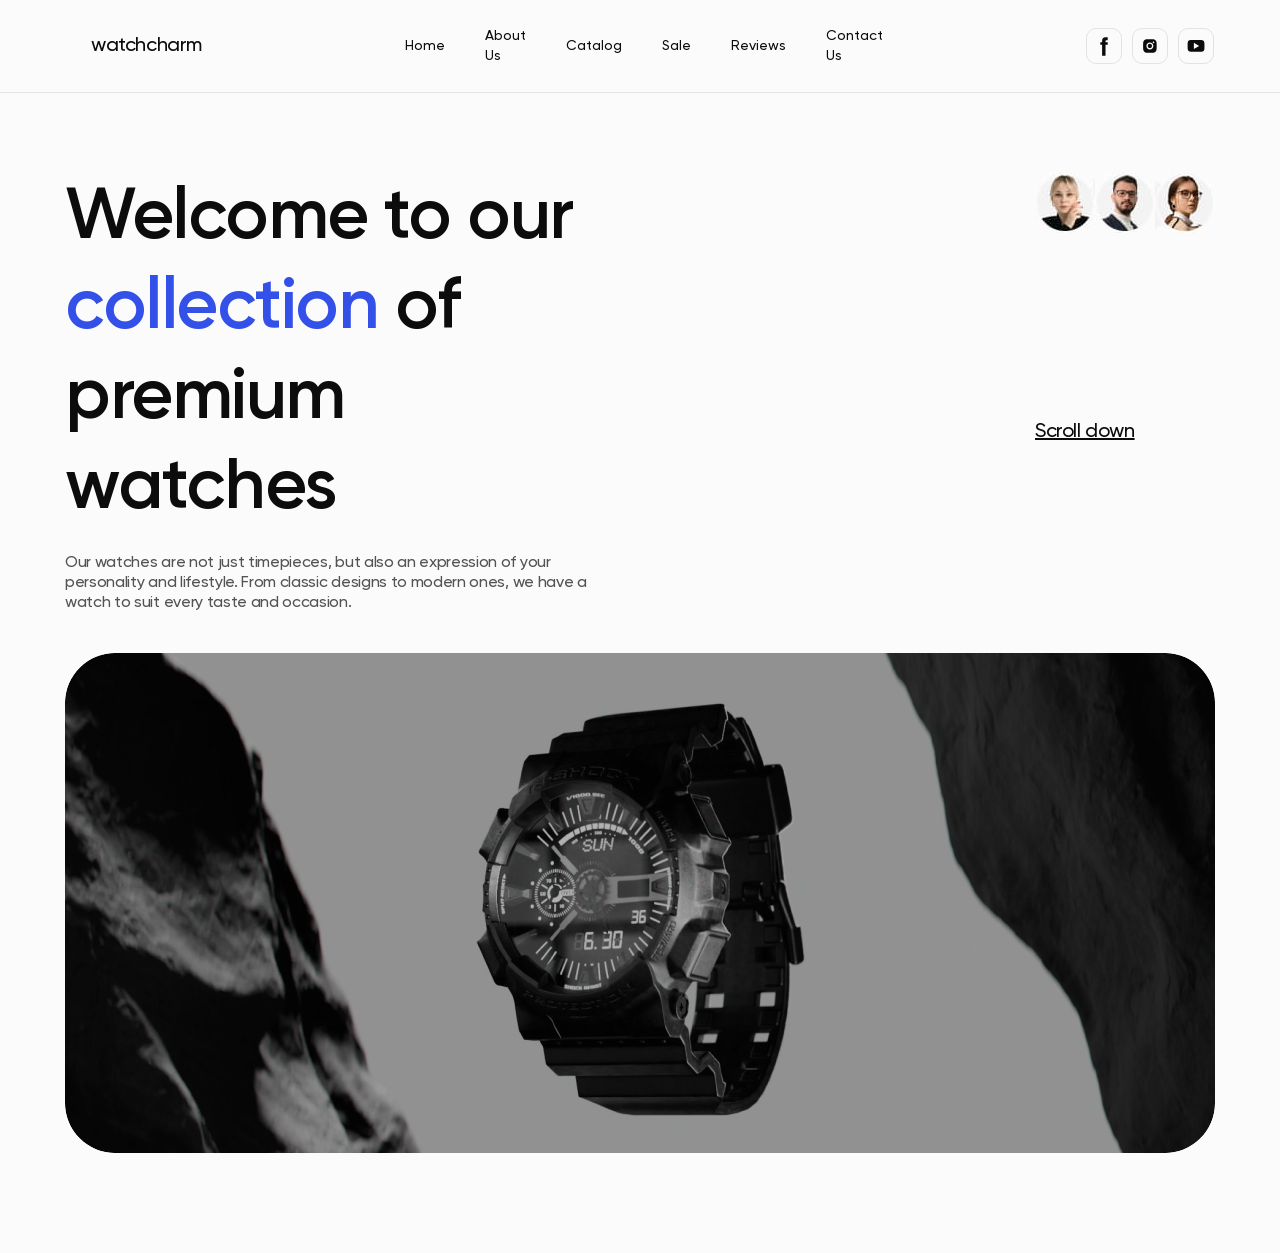
==== index.html @ 9f91c42c "hero and header" ====
<!DOCTYPE html>
<html lang="en">
<head>
    <meta charset="UTF-8">
    <meta http-equiv="X-UA-Compatible" content="IE=edge">
    <meta name="viewport" content="width=device-width, initial-scale=1.0">
    <title>WatchCharm</title>
    <link rel="stylesheet" href="https://cdnjs.cloudflare.com/ajax/libs/modern-normalize/2.0.0/modern-normalize.min.css"
    integrity="sha512-4xo8blKMVCiXpTaLzQSLSw3KFOVPWhm/TRtuPVc4WG6kUgjH6J03IBuG7JZPkcWMxJ5huwaBpOpnwYElP/m6wg=="
    crossorigin="anonymous" referrerpolicy="no-referrer" >
    <link rel="stylesheet" href="./font-gilroy copy/fonts.css" >
    <link rel="stylesheet" href="./css/styles.css" >
</head>
<body>

  <!--  Header  -->  
    <header class="header">
        <div class="container header-flex">
            <nav class="main-navigation">
                <a class="page-logo" href="./index.html">watchcharm</a>
                <ul class="navigation-links">
                    <li class="navigation-item"><a class="navigation-link" href="#Home">Home</a></li>
                    <li class="navigation-item"><a class="navigation-link" href="#About Us">About Us</a></li>
                    <li class="navigation-item"><a class="navigation-link" href="#Catalog">Catalog</a></li>
                    <li class="navigation-item"><a class="navigation-link" href="#Sale">Sale</a></li>
                    <li class="navigation-item"><a class="navigation-link" href="#Reviews">Reviews</a></li>
                    <li class="navigation-item"><a class="navigation-link" href="#Contact Us">Contact Us</a></li>
                </ul>

                <ul class="social-links-header">

                    <!-- first social icon -->
                    <li class="social-item">
                        <a class="social-link" href="https://www.instagram.com/goitclub/">
                        <svg class="social-icon" width="20" height="20">
                        <use href="./img/icons.svg#icon-facebook"></use>
                         </svg>
                         </a>
                    </li>
                    
                    <!-- second social icon -->
                    <li class="social-item">
                        <a class="social-link" href="https://www.youtube.com/c/GoIT">
                        <svg class="social-icon" width="20" height="20">
                         <use href="./img/icons.svg#icon-instagram"></use>
                        </svg>
                        </a>
                   </li>
                   
                   <!-- third social icon -->
                    <li class="social-item">
                        <a class="social-link" href="https://www.facebook.com/goITclub/">
                        <svg class="social-icon" width="20" height="20">
                            <use href ="./img/icons.svg#icon-youtube"></use>
                        </svg>
                        </a>
                    </li>

                </ul>
            </nav>
        </div>

    </header>

  <!--  Main  -->  
     <main>
          <!--  Hero Section  -->  
          <section class="hero-section">
            <div class="container">
            
            <div class="hero-flex">
            <div class="hero-first">
                <h1 class="main-title">
                    Welcome to our <span class="main-difference">collection</span> of premium watches
                </h1>
                <p class="main-paragraph">
                    Our watches are not just timepieces, but also an expression of your personality and lifestyle. From classic designs to modern ones, we have a watch to suit every taste and occasion.
                </p>
            </div>

               <!-- Second half hero Section  -->  
            <div class="hero-stuff">

              <ul class="image-gather">
                <li class="hero-images">
                    <img class="hero-icon-img"
                    src="./img/firstgirl.jpg" 
                    alt="FirstWomen" 
                    width="60"
                >
                </li>
               
                <li class="hero-images">
                <img class="hero-icon-img"
                    src="./img/onemen.jpg" 
                    alt="OneMan" 
                    width="60"
                >
                </li>

                <li class="hero-images">
                <img class="hero-icon-img"
                    src="./img/secondgirl.jpg" 
                    alt="SecondWomen" 
                    width="60"
                >
                 </li>
            </ul>

                <ul class="hero-item">
                    <li class="hero-item-one"><a class="hero-link" href="#Footer">Scroll down</a></li>
                </ul>
            </div>
        </div>

            <img class="main-image"
                 src="./img/hero-image.jpg"
                 alt="Image of watch"
                 width="1150"
            >
                 

            </div>
          </section>









     </main>
</body>
</html>
---- font-gilroy copy/fonts.css ----
@font-face {
  font-family: 'Gilroy';
  src: local('Gilroy Regular'), local('Gilroy-Regular'),
    url('Gilroy-Regular.woff2') format('woff2'),
    url('Gilroy-Regular.woff') format('woff');
  font-weight: normal;
  font-style: normal;
}

@font-face {
  font-family: 'Gilroy';
  src: local('Gilroy Bold'), local('Gilroy-Bold'),
    url('Gilroy-Bold.woff2') format('woff2'),
    url('Gilroy-Bold.woff') format('woff');
  font-weight: bold;
  font-style: normal;
}

@font-face {
  font-family: 'Gilroy';
  src: local('Gilroy Semibold'), local('Gilroy-Semibold'),
    url('Gilroy-Semibold.woff2') format('woff2'),
    url('Gilroy-Semibold.woff') format('woff');
  font-weight: 600;
  font-style: normal;
}

@font-face {
  font-family: 'Gilroy';
  src: local('Gilroy Medium'), local('Gilroy-Medium'),
    url('Gilroy-Medium.woff2') format('woff2'),
    url('Gilroy-Medium.woff') format('woff');
  font-weight: 500;
  font-style: normal;
}
---- css/styles.css ----
/* Global Styles*/
:root{
    --black: #0C0C0C;
    --purple: #3350E9;
    --textColor: #rgba(12, 12, 12, 0.70);
    --buttonText: #FBFBFB;
    --descColor: #rgba(251, 251, 251, 0.70);

}

h1,
h2,
h3,
h4,
h5,
h6,
p {
  margin: 0;
}

ul {
    margin: 0;
    padding-left: 0;
    list-style-type: none;
  }

h1,
h2{
    color: var(--black);
  }

a {
    text-decoration: none;
  }
  
img {
    display: block;
  }

.visually-hidden {
    position: absolute;
    width: 1px;
    height: 1px;
    margin: -1px;
    border: 0;
    padding: 0; 
    white-space: nowrap;
    clip-path: inset(100%);
    overflow: hidden;
  }
  
body{
    background-color: var(--buttonText);
    font-family: 'Gilroy', sans-serif;
    color: var(--black);
    line-height: 1.25; /* 20/16
    /* letter-spacing: ; */
  }

.container{
    max-width: 1280px;
    margin-left: auto;
    margin-right: auto;
    padding-left: 65px;
    padding-right: 65px;
  }


/************ Header **************/  
.header{
padding: 26px 26px;
border-bottom: 1px solid rgba(12, 12, 12, 0.10) ;
border-color: rgba(12, 12, 12, 0.10);
}

.header-flex{
display: flex;
flex-direction: row;


}

.main-navigation{
display: flex;
align-items: center;
}

.page-logo{
font-size: 20px;
font-style: normal;
font-weight: 500;
line-height: normal;
letter-spacing: -0.4px;
color:  var(--black);
margin-right: 203px;
}

.navigation-links{
display: flex;
gap: 40px;
justify-content: space-between;
align-items: center;
margin-right: 203px;
}
 
  
/* .navigation-item{
} */

.navigation-link{
color: var(--black);
text-align: center;
font-size: 14px;
font-style: normal;
font-weight: 500;
line-height: 1.29; 
}

.social-links-header{
display: flex;
gap: 10px;
} 

.social-link{
display: flex;
align-items: center;
border-radius: 10px;
border: 1px solid rgba(12, 12, 12, 0.10);
background-color: transparent;
padding: 8px;
width: 36px;
height: 36px;
fill: #0C0C0C;
}

.social-link:hover {
fill: #3350E9; 
border: 1px solid rgba(51, 80, 233, 0.10);
transition: border, fill 250ms cubic-bezier(0.4, 0, 0.2, 1); 
}


/* .social-item{
}

.social-icon{
} */


/************ Hero Section **************/ 
.hero-section{
    padding-top: 80px;
    padding-bottom: 100px;
}


.hero-flex{
    display: flex;
}

.hero-first{
    max-width: 597px;
}

.main-title{
    color: #0C0C0C;
    font-size: 72px;
    font-style: normal;
    font-weight: 600;
    line-height: 0,875; 
    letter-spacing: -1.44px;
}

.main-difference{
    color: #3350E9;
}

.main-paragraph{
color: rgba(12, 12, 12, 0.70);
font-size: 16px;
font-style: normal;
font-weight: 500;
line-height: 1.25;
letter-spacing: -0.32px;
margin-top: 20px;
margin-bottom: 40px;
}

.hero-stuff{
    margin-left: 407px;
    height: 269px;
}


.image-gather{
    display: flex;
    margin-bottom: 189px;
}

/* .hero-item{

} */

.hero-link{
color: #0C0C0C;
font-size: 20px;
font-style: normal;
font-weight: 500;
line-height: 1; 
letter-spacing: -0.4px;
text-decoration-line: underline;
text-decoration-style: solid;
}

.main-image{

border-radius: 50px;
background: linear-gradient(0deg, rgba(12, 12, 12, 0.20) 0%, rgba(12, 12, 12, 0.20) 100%);

}
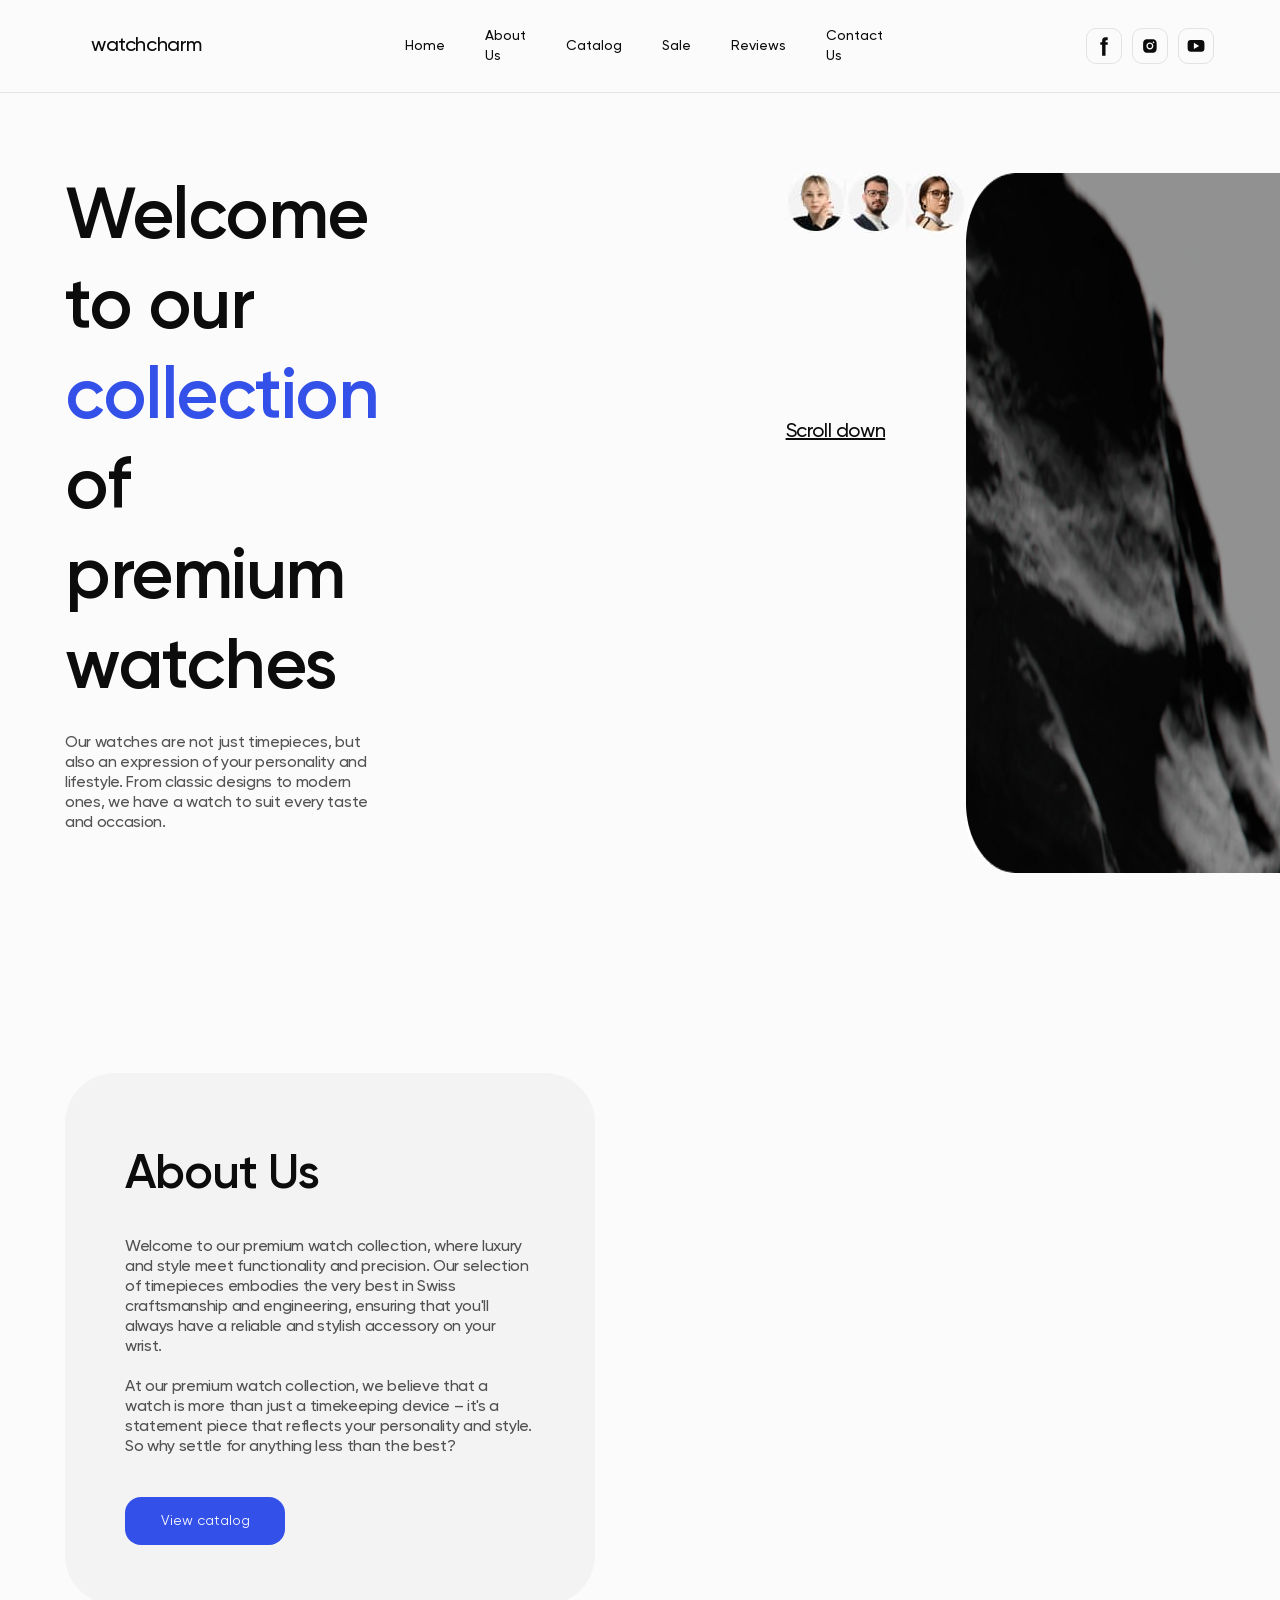
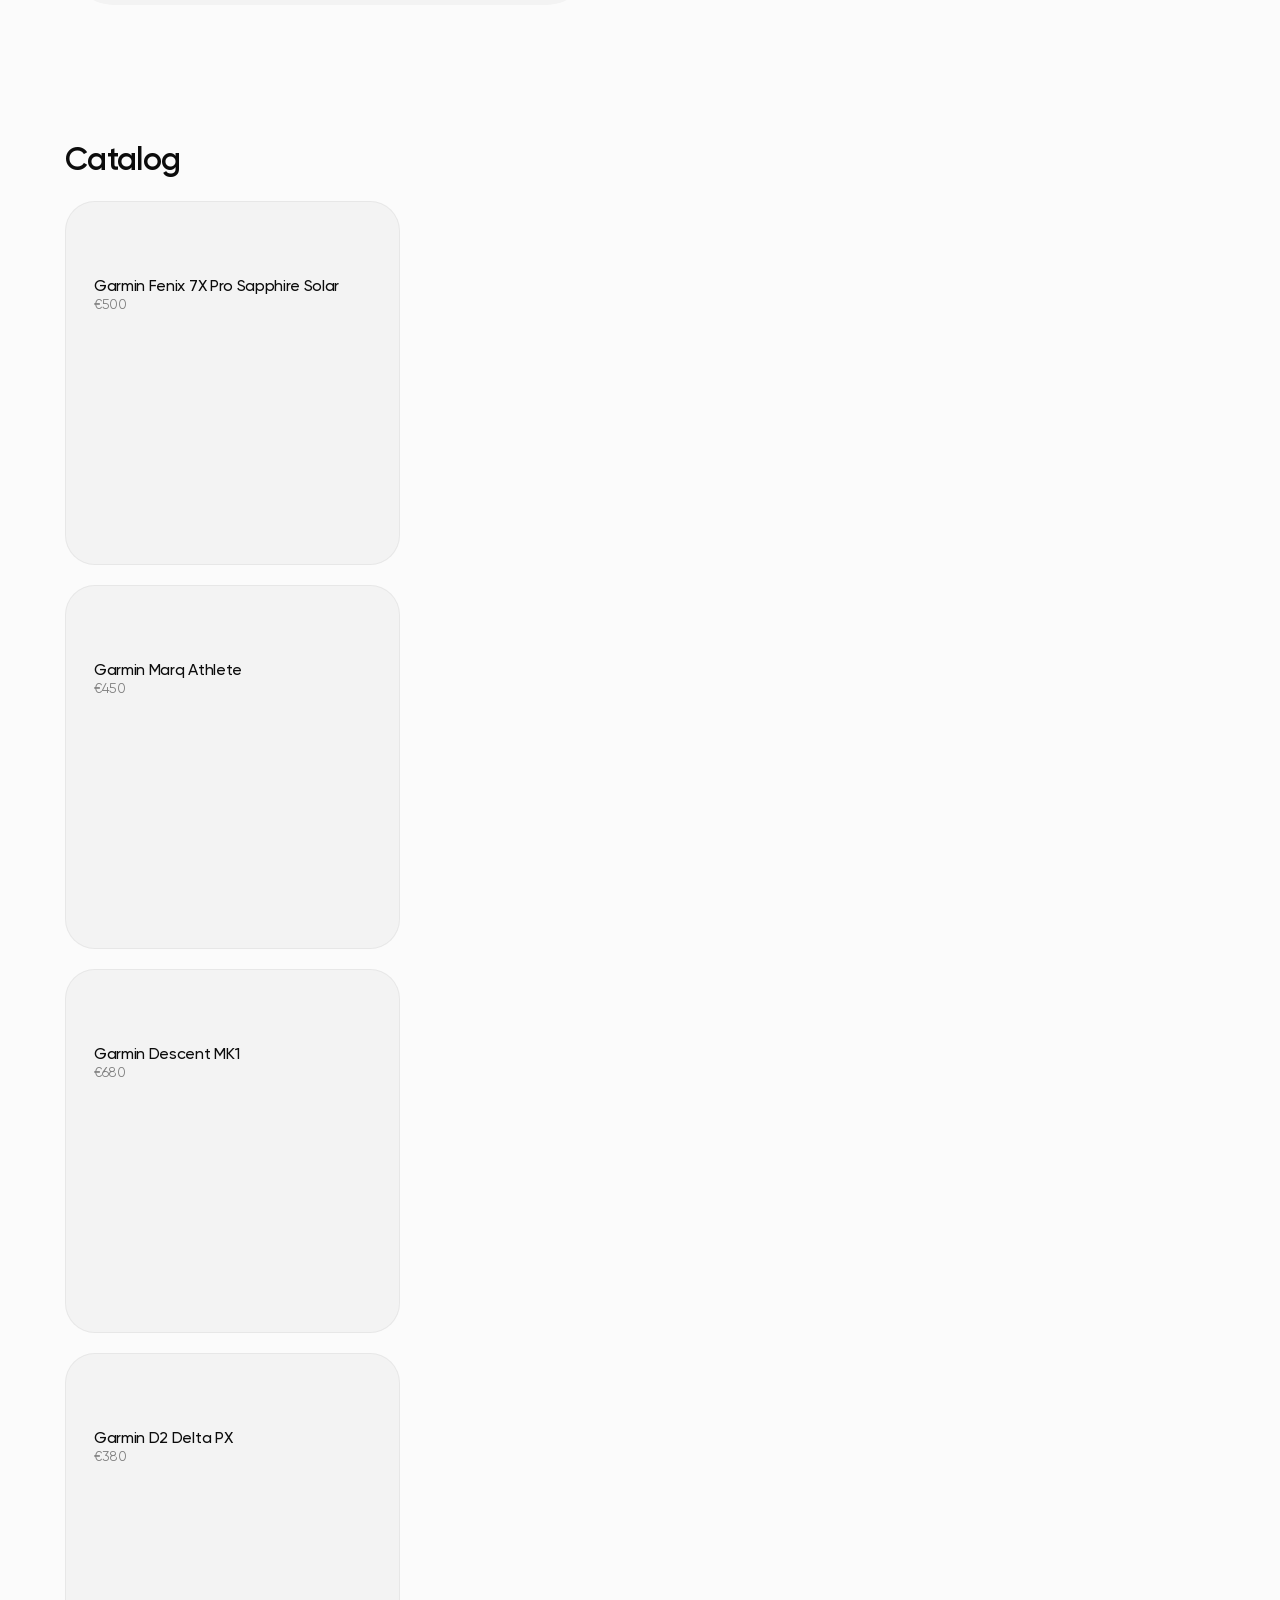
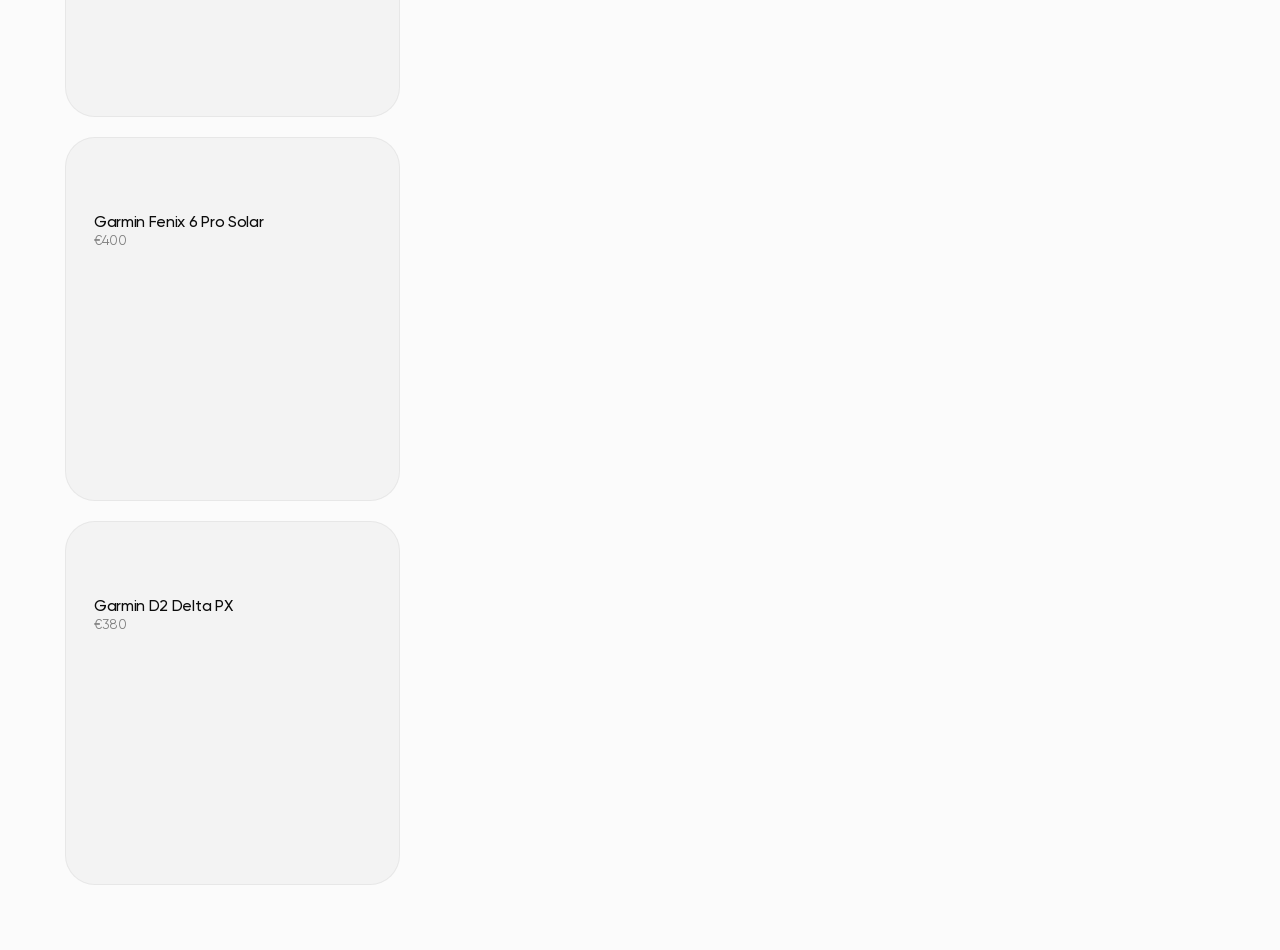
==== commit b4bc4d30: "about us and partially catalog" ====
--- a/index.html
+++ b/index.html
@@ -65,7 +65,7 @@
   <!--  Main  -->  
      <main>
           <!--  Hero Section  -->  
-          <section class="hero-section">
+           <section class="hero-section">
             <div class="container">
             
             <div class="hero-flex">
@@ -123,6 +123,180 @@
             </div>
           </section>
 
+           <!-- About Us Section  -->  
+           <section class="about-us-section">
+           
+            <div class="container">
+
+            <div class="about-us-container">
+                <h2 class="about-title">About Us</h2>
+                
+                <p class="about-paragraph">Welcome to our premium watch collection, where luxury and style meet functionality and precision. Our selection of timepieces embodies the very best in Swiss craftsmanship and engineering, ensuring that you'll always have a reliable and stylish accessory on your wrist.</p>
+
+                <p class="about-second-paragraph">At our premium watch collection, we believe that a watch is more than just a timekeeping device – it's a statement piece that reflects your personality and style. So why settle for anything less than the best?</p>
+
+                <button class="about-us-button">View catalog</button>
+            </div>
+
+            <picture>
+                <source media="(min-width: 1280px)"
+                srcset="./img/about-us/watch-desc1x.jpg 1x, ./img/about-us/watch-desk@2x.jpg 2x">
+
+                <source media="(min-width: 768px)"
+                srcset="./img/about-us/watch-tablet.jpg 1x, ./img/about-us/watch-tablet@2x.jpg 2x">
+
+                <source media="(min-width: 320px)"
+                srcset="./img/about-us/watch.jpg 1x, ./img/about-us/watch@2x.jpg 2x">
+            
+                <img src="./img/about-us/about-us-mobile.jpg" alt="Watch" >
+            </picture>
+
+            </div>
+            </section>
+
+            <!-- Catalog Section  -->
+            <section class="catalog-section">
+                <div class="container">
+                    <div class="catalog-us-container">
+                      <h2 class="catalog-title">Catalog</h2>
+                      <ul class="catalog-stuff">
+
+                        <!-- first element in catalog  -->
+                        <li class="catalog-item">
+
+                            <picture>
+                                <source media="(min-width: 1280px)"
+                                srcset="./img/catalog/first-watch-desk@1x.png, ./img/catalog/first-watch-desk2x.png">
+                                
+ 
+                                <source media="(min-width: 798px)"
+                                srcset="./img/catalog/first-watch-tab@1x.png, ./img/catalog/first-watch-tab@2x.png">
+
+                                <source media="(min-width: 320px)"
+                                srcset="./img/catalog/first-watch-mob@1x.png, ./img/catalog/first-watch-mob@2x.png">
+                                <img src="./img/catalog/first-watch.png" alt="First Watch">                              
+                            </picture>
+
+                            <div class="description-catalog">
+                            <p class="name-watch">Garmin Fenix 7X Pro Sapphire Solar</p>
+                            <p class="price-watch">€500</p>
+                            </div>
+ 
+                        </li>
+
+                        <!-- second element in catalog  -->
+                        <li class="catalog-item">
+                            <picture>
+                                <source media="(min-width: 1280px)"
+                                srcset="./img/catalog/second-watch-desk@1x.png, ./img/catalog/second-watch-desk2x.png">
+                                
+ 
+                                <source media="(min-width: 798px)"
+                                srcset="./img/catalog/second-watch-tab@1x.png, ./img/catalog/second-watch-tab@2x.png">
+
+                                <source media="(min-width: 320px)"
+                                srcset="./img/catalog/second-watch-mob@1x.png, ./img/catalog/second-watch-mob@2x.png">
+                                <img src="./img/catalog/second-watch.png" alt="Second Watch">                              
+                            </picture>
+
+                            <div class="description-catalog">
+                            <p class="name-watch">Garmin Marq Athlete</p>
+                            <p class="price-watch">€450</p>
+                            </div>
+
+
+                        </li>
+
+                        <!-- third element in catalog  -->
+                        <li class="catalog-item">
+                            <picture>
+                                <source media="(min-width: 1280px)"
+                                srcset="./img/catalog/third-watch-desk@1x.png, ./img/catalog/third-watch-desk2x.png">
+                                
+ 
+                                <source media="(min-width: 798px)"
+                                srcset="./img/catalog/third-watch-tab@1x.png, ./img/catalog/third-watch-tab@2x.png">
+
+                                <source media="(min-width: 320px)"
+                                srcset="./img/catalog/third-watch-mob@1x.png, ./img/catalog/third-watch-mob@2x.png">
+                                <img src="./img/catalog/third-watch.png" alt="Third Watch">                              
+                            </picture>
+
+                            <div class="description-catalog">
+                            <p class="name-watch">Garmin Descent MK1</p>
+                            <p class="price-watch">€680</p>
+                            </div>
+                        </li>
+
+                        <!-- fourth element in catalog  -->
+                        <li class="catalog-item">
+                            <picture>
+                                <source media="(min-width: 1280px)"
+                                srcset="./img/catalog/fourth-watch-desk@1x.png, ./img/catalog/fourth-watch-desk2x.png">
+                                
+ 
+                                <source media="(min-width: 798px)"
+                                srcset="./img/catalog/fourth-watch-tab@1x.png, ./img/catalog/fourth-watch-tab@2x.png">
+
+                                <source media="(min-width: 320px)"
+                                srcset="./img/catalog/fourth-watch-mob@1x.png, ./img/catalog/fourth-watch-mob@2x.png">
+                                <img src="./img/catalog/fourth-watch.png" alt="Fourth Watch">                              
+                            </picture>
+
+                            <div class="description-catalog">
+                            <p class="name-watch">Garmin D2 Delta PX</p>
+                            <p class="price-watch">€380</p>
+                            </div>
+                        </li>
+
+                        <!-- fifth element in catalog  -->
+                        <li class="catalog-item">
+                            <picture>
+                                <source media="(min-width: 1280px)"
+                                srcset="./img/catalog/fifth-watch-desk@1x.png, ./img/catalog/fifth-watch-desk2x.png">
+                                
+ 
+                                <source media="(min-width: 798px)"
+                                srcset="./img/catalog/fifth-watch-tab@1x.png, ./img/catalog/fifth-watch-tab@2x.png">    
+                                
+                                <img src="./img/catalog/fifth-watch.png " alt="Fifth Watch">
+                            </picture>
+
+                            <div class="description-catalog">
+                            <p class="name-watch">Garmin Fenix 6 Pro Solar</p>
+                            <p class="price-watch">€400</p>
+                            </div>
+                        </li>
+
+                        <!-- sixth element in catalog  -->
+                        <li class="catalog-item">
+                            <picture>
+                                <source media="(min-width: 1280px)"
+                                srcset="./img/catalog/sixth-watch-desk@1x.png, ./img/catalog/sixth-watch-desk2x.png">
+                                
+ 
+                                <source media="(min-width: 798px)"
+                                srcset="./img/catalog/sixth-watch-tab@1x.png, ./img/catalog/sixth-watch-tab@2x.png">
+                            
+                                <img src="./img/catalog/sixth-watch.png" alt="Sixth Watch">
+                            </picture>
+
+                            <div class="description-catalog">
+                            <p class="name-watch">Garmin D2 Delta PX</p>
+                            <p class="price-watch">€380</p>
+                            </div>
+
+                        </li>
+
+                      </ul>
+                    </div>
+
+                </div>
+
+            </section> 
+
+
+
 
 
 
--- a/css/styles.css
+++ b/css/styles.css
@@ -5,6 +5,7 @@
     --textColor: #rgba(12, 12, 12, 0.70);
     --buttonText: #FBFBFB;
     --descColor: #rgba(251, 251, 251, 0.70);
+    --backgroundSection: #F3F3F3;
 
 }
 
@@ -134,7 +135,7 @@
 }
 
 .social-link:hover {
-fill: #3350E9; 
+fill: var(--purple); 
 border: 1px solid rgba(51, 80, 233, 0.10);
 transition: border, fill 250ms cubic-bezier(0.4, 0, 0.2, 1); 
 }
@@ -163,7 +164,7 @@
 }
 
 .main-title{
-    color: #0C0C0C;
+    color:var(--black);
     font-size: 72px;
     font-style: normal;
     font-weight: 600;
@@ -172,7 +173,7 @@
 }
 
 .main-difference{
-    color: #3350E9;
+    color: var(--purple);
 }
 
 .main-paragraph{
@@ -202,7 +203,7 @@
 } */
 
 .hero-link{
-color: #0C0C0C;
+color: var(--black);
 font-size: 20px;
 font-style: normal;
 font-weight: 500;
@@ -219,11 +220,187 @@
 
 }
 
-
-
-
-
-
-  
-
-
+/* About Us (Mobile)    */
+.about-us-section{
+  padding-top: 60px;
+  padding-bottom: 60px;
+}
+
+.about-us-container{
+border-radius: 30px;
+background: var(--backgroundSection);
+padding: 40px 20px 0 20px;
+width: 335px;
+margin-bottom: 20px;
+}
+
+.about-title{
+color: var(--black);
+font-size: 32px;
+font-style: normal;
+font-weight: 600;
+line-height: 1;
+letter-spacing: -0.64px;
+margin-bottom: 28px;
+}
+
+.about-paragraph,
+.about-second-paragraph{
+color: rgba(12, 12, 12, 0.70);
+/* color: var(--textColor); doesn't work*/ 
+font-size: 14px;
+font-style: normal;
+font-weight: 500;
+line-height: 1.29; 
+letter-spacing: -0.28px;
+}
+
+.about-second-paragraph{
+margin-top: 20px;
+}
+
+.about-us-button{
+margin-top: 40px;
+margin-bottom: 40px;
+border-radius: 16px;
+background: var(--purple);
+width: 160px;
+height: 48px;
+border: none;
+cursor: pointer;
+
+color: var(--buttonText);
+text-align: center;
+font-size: 14px;
+font-style: normal;
+line-height: 1.29;
+}
+
+@media (min-width: 768px) {
+  .about-us-section{
+    padding-top: 80px;
+    padding-bottom: 40px;
+  }
+
+  .about-us-container{
+    border-radius: 50px;
+    padding: 80px 60px;
+    width: 704px;
+    height: 512px;
+    margin-bottom: 40px;
+    }
+
+    .about-title{
+      font-size: 48px;
+      line-height: 0.92;
+      letter-spacing: -0.96px;
+      margin-bottom: 40px;
+      }
+
+    .about-paragraph,
+    .about-second-paragraph{
+      font-size: 16px;
+      font-style: normal;
+      font-weight: 500;
+      line-height: 1.25; 
+      letter-spacing: -0.32px;
+      }
+
+      .about-us-button{
+      margin-top: 60px;
+      }
+}
+
+@media (min-width: 1280px) {
+  .about-us-section{
+    padding-top: 100px;
+    padding-bottom: 100px;   
+  }
+
+  .container{
+    display: flex;
+  }
+
+  .about-us-container{
+    margin-right: 40px;
+    width: 530px;
+    height: 532px;
+
+    }
+
+    .about-us-button{
+      margin-top: 40px;
+      }
+
+}
+
+/* Catalog section (Mobile) */
+/* .catalog-us-container{
+
+} */
+
+.catalog-section{
+  padding-bottom: 60px;
+}
+
+.catalog-title{
+color: var(--black);
+font-size: 32px;
+font-style: normal;
+font-weight: 600;
+line-height: 1; 
+letter-spacing: -0.64px;
+margin-bottom: 24px;
+}
+
+.catalog-stuff{
+  display: flex;
+  flex-direction: column;
+  flex-wrap: wrap;
+  gap: 20px;
+
+}
+
+.catalog-item{
+border-radius: 30px;
+border: 1px solid rgba(12, 12, 12, 0.05);
+background: var(--backgroundSection);
+width: 335px;
+height: 364px;
+
+
+}
+
+.catalog-item picture{
+  padding: 33px 64px 28px 63px;
+  display: flex;
+  justify-content: center;
+ 
+}
+
+.description-catalog{
+  padding: 24px 28px;
+}
+
+.name-watch{
+color: var(--black);
+font-size: 16px;
+font-style: normal;
+font-weight: 500;
+line-height: 1.25px; 
+letter-spacing: -0.32px;
+margin-bottom: 8px;
+}
+
+.price-watch{
+color: rgba(12, 12, 12, 0.50);
+font-size: 14px;
+font-style: normal;
+font-weight: 400;
+line-height: 1.29;
+letter-spacing: -0.28px;
+}
+
+@media (min-width: 768px) {
+
+}
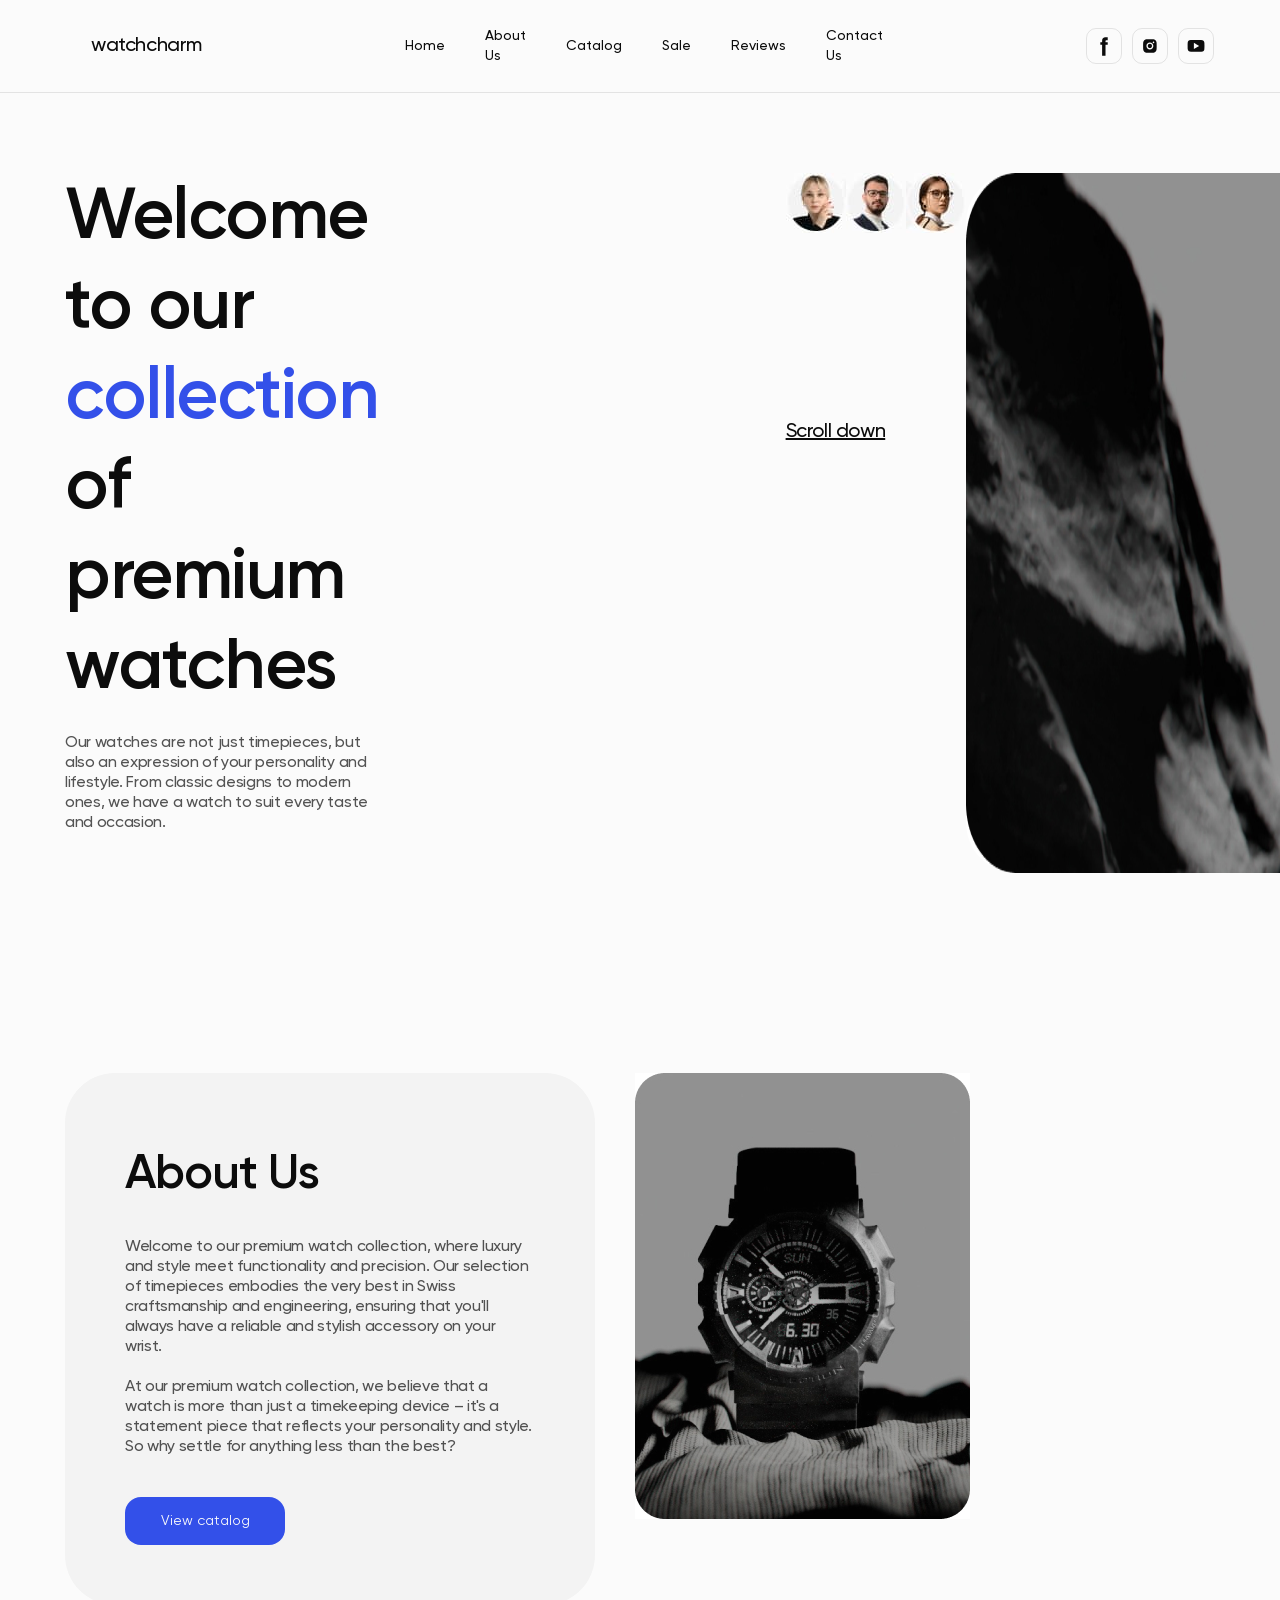
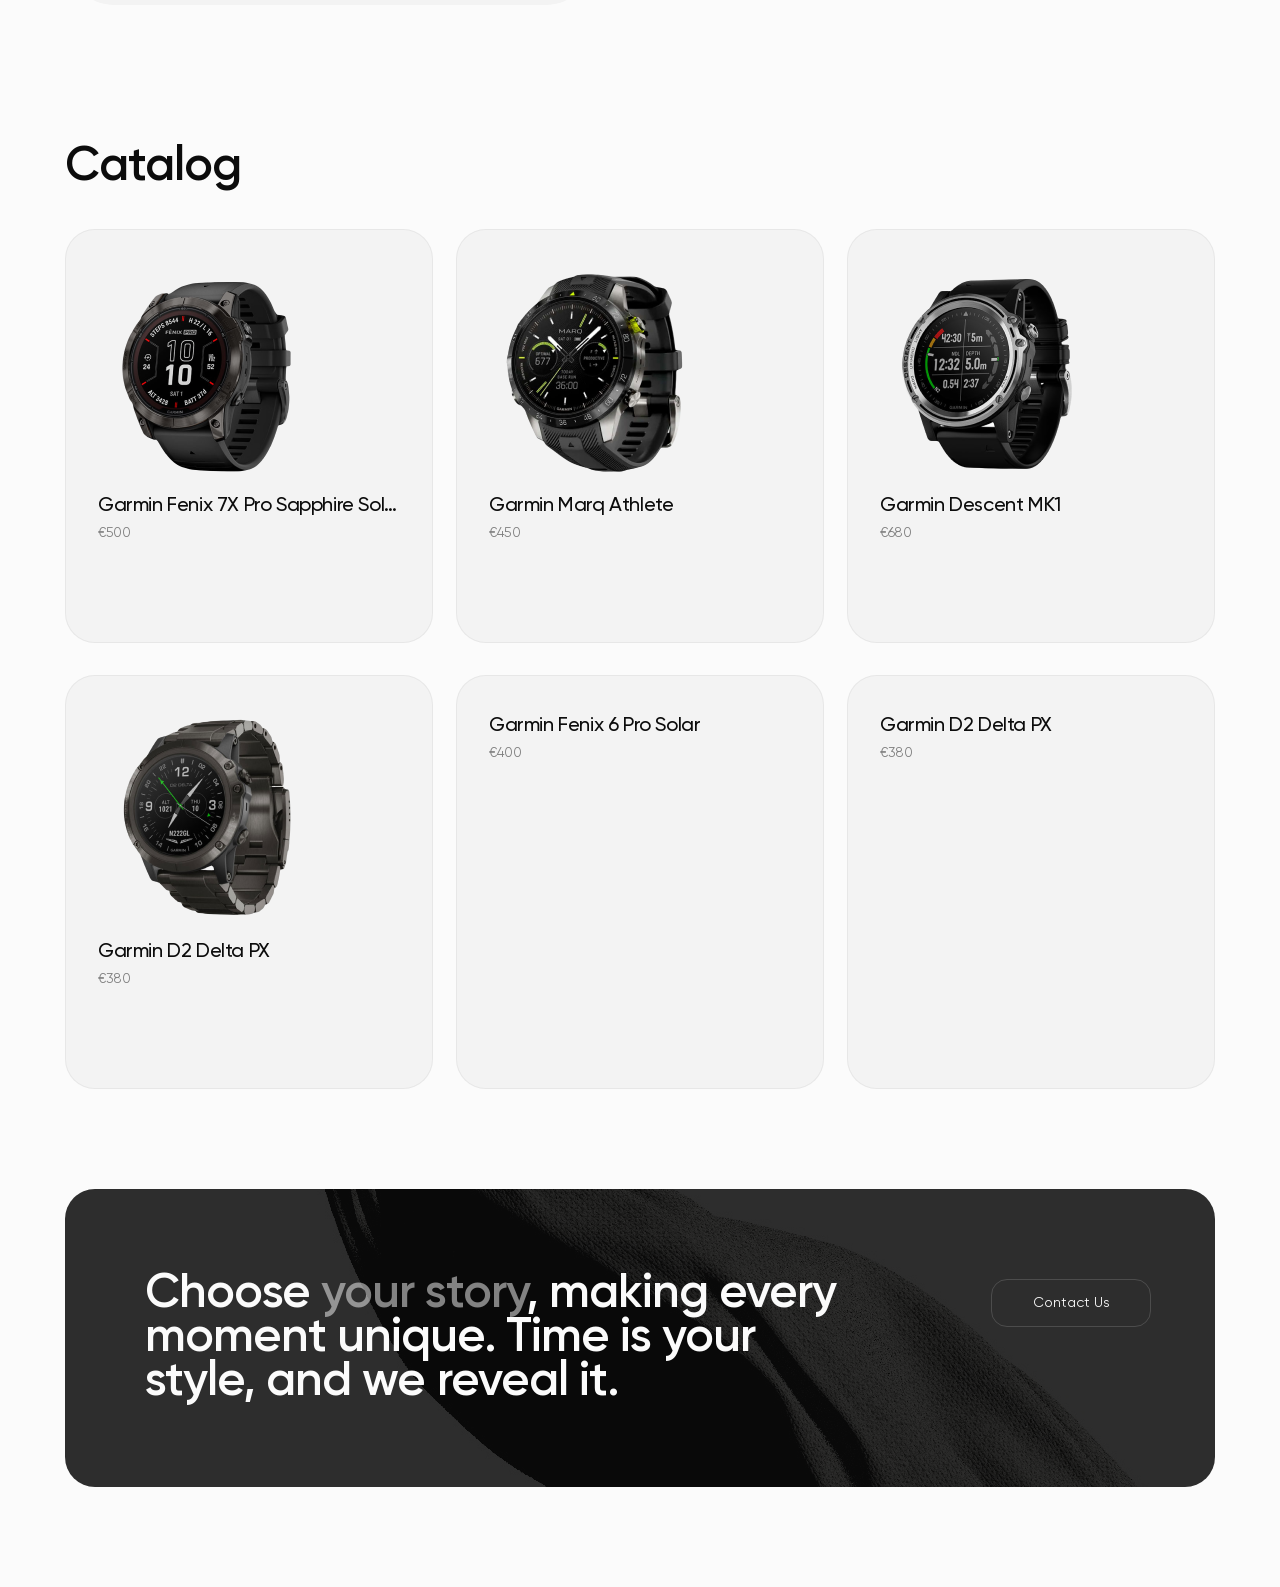
==== commit 45a44855: "catalog advert" ====
--- a/index.html
+++ b/index.html
@@ -157,27 +157,21 @@
             <!-- Catalog Section  -->
             <section class="catalog-section">
                 <div class="container">
-                    <div class="catalog-us-container">
-                      <h2 class="catalog-title">Catalog</h2>
-                      <ul class="catalog-stuff">
-
+                  <!-- <h2 class="catalog-title">Catalog</h2> -->
+                      <div class="catalog-us-container">
+                        <h2 class="catalog-title">Catalog</h2>
+                        <ul class="catalog-stuff">
                         <!-- first element in catalog  -->
-                        <li class="catalog-item">
-
-                            <picture>
-                                <source media="(min-width: 1280px)"
-                                srcset="./img/catalog/first-watch-desk@1x.png, ./img/catalog/first-watch-desk2x.png">
-                                
- 
-                                <source media="(min-width: 798px)"
-                                srcset="./img/catalog/first-watch-tab@1x.png, ./img/catalog/first-watch-tab@2x.png">
-
-                                <source media="(min-width: 320px)"
-                                srcset="./img/catalog/first-watch-mob@1x.png, ./img/catalog/first-watch-mob@2x.png">
-                                <img src="./img/catalog/first-watch.png" alt="First Watch">                              
-                            </picture>
-
-                            <div class="description-catalog">
+                           <li class="catalog-item">
+
+                            <picture>
+                                <source media="(min-width: 1280px)" srcset="img/catalog/first-watch-desk@1x.png, img/catalog/first-watch-desk2x.png">
+                                <source media="(min-width: 798px)" srcset="img/catalog/first-watch-tab@1x.png, img/catalog/first-watch-tab2x.png">
+                                <source media="(min-width: 320px)" srcset="img/catalog/first-watch-mob@1x.png, img/catalog/first-watch-mob2x.png">
+                                <img src="img/catalog/first-watch.png" alt="Garmin Fenix 7X Pro Sapphire Solar">
+                            </picture>
+
+                            <div class="catalog-description">
                             <p class="name-watch">Garmin Fenix 7X Pro Sapphire Solar</p>
                             <p class="price-watch">€500</p>
                             </div>
@@ -187,19 +181,13 @@
                         <!-- second element in catalog  -->
                         <li class="catalog-item">
                             <picture>
-                                <source media="(min-width: 1280px)"
-                                srcset="./img/catalog/second-watch-desk@1x.png, ./img/catalog/second-watch-desk2x.png">
-                                
- 
-                                <source media="(min-width: 798px)"
-                                srcset="./img/catalog/second-watch-tab@1x.png, ./img/catalog/second-watch-tab@2x.png">
-
-                                <source media="(min-width: 320px)"
-                                srcset="./img/catalog/second-watch-mob@1x.png, ./img/catalog/second-watch-mob@2x.png">
-                                <img src="./img/catalog/second-watch.png" alt="Second Watch">                              
-                            </picture>
-
-                            <div class="description-catalog">
+                                <source media="(min-width: 1280px)" srcset="./img/catalog/second-watch-desk@1x.png 1x, ./img/catalog/second-watch-desk2x.png 2x">
+                                <source media="(min-width: 798px)" srcset="./img/catalog/second-watch-tab@1x.png 1x, ./img/catalog/second-watch-tab@2x.png 2x">
+                                <source media="(min-width: 320px)" srcset="./img/catalog/second-watch-mob@1x.png 1x, ./img/catalog/second-watch-mob@2x.png 2x">
+                                <img src="./img/catalog/second-watch.png" alt="Garmin Marq Athlete">
+                            </picture>
+
+                            <div class="catalog-description">
                             <p class="name-watch">Garmin Marq Athlete</p>
                             <p class="price-watch">€450</p>
                             </div>
@@ -210,19 +198,13 @@
                         <!-- third element in catalog  -->
                         <li class="catalog-item">
                             <picture>
-                                <source media="(min-width: 1280px)"
-                                srcset="./img/catalog/third-watch-desk@1x.png, ./img/catalog/third-watch-desk2x.png">
-                                
- 
-                                <source media="(min-width: 798px)"
-                                srcset="./img/catalog/third-watch-tab@1x.png, ./img/catalog/third-watch-tab@2x.png">
-
-                                <source media="(min-width: 320px)"
-                                srcset="./img/catalog/third-watch-mob@1x.png, ./img/catalog/third-watch-mob@2x.png">
-                                <img src="./img/catalog/third-watch.png" alt="Third Watch">                              
-                            </picture>
-
-                            <div class="description-catalog">
+                                <source media="(min-width: 1280px)" srcset="./img/catalog/third-watch-desk@1x.png 1x, ./img/catalog/third-watch-desk2x.png 2x">
+                                <source media="(min-width: 798px)" srcset="./img/catalog/third-watch-tab@1x.png 1x, ./img/catalog/third-watch-tab@2x.png 2x">
+                                <source media="(min-width: 320px)" srcset="./img/catalog/third-watch-mob@1x.png 1x, ./img/catalog/third-watch-mob@2x.png 2x">
+                                <img src="./img/catalog/third-watch.png" alt="Garmin Descent MK1">
+                            </picture>
+
+                            <div class="catalog-description">
                             <p class="name-watch">Garmin Descent MK1</p>
                             <p class="price-watch">€680</p>
                             </div>
@@ -231,38 +213,30 @@
                         <!-- fourth element in catalog  -->
                         <li class="catalog-item">
                             <picture>
-                                <source media="(min-width: 1280px)"
-                                srcset="./img/catalog/fourth-watch-desk@1x.png, ./img/catalog/fourth-watch-desk2x.png">
-                                
- 
-                                <source media="(min-width: 798px)"
-                                srcset="./img/catalog/fourth-watch-tab@1x.png, ./img/catalog/fourth-watch-tab@2x.png">
-
-                                <source media="(min-width: 320px)"
-                                srcset="./img/catalog/fourth-watch-mob@1x.png, ./img/catalog/fourth-watch-mob@2x.png">
-                                <img src="./img/catalog/fourth-watch.png" alt="Fourth Watch">                              
-                            </picture>
-
-                            <div class="description-catalog">
+                                <source media="(min-width: 1280px)" srcset="./img/catalog/fourth-watch-desk@1x.png 1x, ./img/catalog/fourth-watch-desk2x.png 2x">
+                                <source media="(min-width: 798px)" srcset="./img/catalog/fourth-watch-tab@1x.png 1x, ./img/catalog/fourth-watch-tab@2x.png 2x">
+                                <source media="(min-width: 320px)" srcset="./img/catalog/fourth-watch-mob@1x.png 1x, ./img/catalog/fourth-watch-mob@2x.png 2x">
+                                <img src="./img/catalog/fourth-watch.png" alt="Garmin D2 Delta PX">
+                            </picture>
+
+                            <div class="catalog-description">
                             <p class="name-watch">Garmin D2 Delta PX</p>
                             <p class="price-watch">€380</p>
                             </div>
                         </li>
 
+                        <button type="button" class="button-catalog">Show more</button>
+
                         <!-- fifth element in catalog  -->
                         <li class="catalog-item">
                             <picture>
-                                <source media="(min-width: 1280px)"
-                                srcset="./img/catalog/fifth-watch-desk@1x.png, ./img/catalog/fifth-watch-desk2x.png">
-                                
- 
-                                <source media="(min-width: 798px)"
-                                srcset="./img/catalog/fifth-watch-tab@1x.png, ./img/catalog/fifth-watch-tab@2x.png">    
-                                
-                                <img src="./img/catalog/fifth-watch.png " alt="Fifth Watch">
-                            </picture>
-
-                            <div class="description-catalog">
+                                <source media="(min-width: 1280px)" srcset="./img/catalog/fifth-watch-desk@1x.png 1x, ./img/catalog/fifth-watch-desk2x.png 2x">
+                                <source media="(min-width: 798px)" srcset="./img/catalog/fifth-watch-tab@1x.png 1x, ./img/catalog/fifth-watch-tab@2x.png 2x">
+                                <source media="(min-width: 320px)" srcset="./img/catalog/fifth-watch-mob@1x.png 1x, ./img/catalog/fifth-watch-mob@2x.png 2x">
+                                <img src="./img/catalog/fifth-watch.png" alt="Garmin Fenix 6 Pro Solar">
+                            </picture>
+
+                            <div class="catalog-description">
                             <p class="name-watch">Garmin Fenix 6 Pro Solar</p>
                             <p class="price-watch">€400</p>
                             </div>
@@ -271,29 +245,37 @@
                         <!-- sixth element in catalog  -->
                         <li class="catalog-item">
                             <picture>
-                                <source media="(min-width: 1280px)"
-                                srcset="./img/catalog/sixth-watch-desk@1x.png, ./img/catalog/sixth-watch-desk2x.png">
-                                
- 
-                                <source media="(min-width: 798px)"
-                                srcset="./img/catalog/sixth-watch-tab@1x.png, ./img/catalog/sixth-watch-tab@2x.png">
-                            
-                                <img src="./img/catalog/sixth-watch.png" alt="Sixth Watch">
-                            </picture>
-
-                            <div class="description-catalog">
+                                <source media="(min-width: 1280px)" srcset="./img/catalog/sixth-watch-desk@1x.png 1x, ./img/catalog/sixth-watch-desk2x.png 2x">
+                                <source media="(min-width: 798px)" srcset="./img/catalog/sixth-watch-tab@1x.png 1x, ./img/catalog/sixth-watch-tab@2x.png 2x">
+                                <source media="(min-width: 320px)" srcset="./img/catalog/sixth-watch-mob@1x.png 1x, ./img/catalog/sixth-watch-mob@2x.png 2x">
+                                <img src="./img/catalog/sixth-watch.png" alt="Garmin D2 Delta PX">
+                            </picture>
+
+                            <div class="catalog-description">
                             <p class="name-watch">Garmin D2 Delta PX</p>
                             <p class="price-watch">€380</p>
                             </div>
-
-                        </li>
-
+                        </li>
+                       
                       </ul>
                     </div>
-
+                   
                 </div>
 
             </section> 
+
+            <!-- Advertisement Section  -->
+            <section class="advertisement-section">
+                <div class="container">
+                    <div class="advertisement-container">
+                    <h2 class="visually-hidden">Advertisement</h2>
+                    <p class="advertisement-paragraph">Choose <span class="advertisement-part">your story</span>, making every moment unique. Time is your style, and we reveal it.</p>
+                    <button class="advertisement-button" type="button">Contact Us</button>
+                   </div>
+                </div>
+
+            </section>
+
 
 
 
--- a/css/styles.css
+++ b/css/styles.css
@@ -335,51 +335,50 @@
 }
 
 /* Catalog section (Mobile) */
-/* .catalog-us-container{
-
-} */
-
 .catalog-section{
   padding-bottom: 60px;
 }
 
 .catalog-title{
-color: var(--black);
-font-size: 32px;
-font-style: normal;
-font-weight: 600;
-line-height: 1; 
-letter-spacing: -0.64px;
-margin-bottom: 24px;
+  color: var(--black);
+  font-size: 32px;
+  font-style: normal;
+  line-height: 1;
+  font-weight: 600;
+  letter-spacing: -0.64px;
+  margin-bottom: 24px;
 }
 
 .catalog-stuff{
-  display: flex;
-  flex-direction: column;
-  flex-wrap: wrap;
-  gap: 20px;
-
+display: flex;
+gap: 20px;
+flex-direction: column;
+/* 
+width: 335px;
+height: 364px; */
 }
 
 .catalog-item{
 border-radius: 30px;
 border: 1px solid rgba(12, 12, 12, 0.05);
 background: var(--backgroundSection);
+
 width: 335px;
 height: 364px;
-
-
-}
-
-.catalog-item picture{
-  padding: 33px 64px 28px 63px;
-  display: flex;
-  justify-content: center;
- 
-}
-
-.description-catalog{
-  padding: 24px 28px;
+}
+
+.catalog-item:nth-last-child(-n+2){
+display: none;
+}
+
+.catalog-item picture img{
+  padding-top: 42px;
+  padding-left: 63px;
+  padding-right: 64px;
+}
+
+.catalog-description{
+  margin: 10px 28px 24px;
 }
 
 .name-watch{
@@ -387,7 +386,7 @@
 font-size: 16px;
 font-style: normal;
 font-weight: 500;
-line-height: 1.25px; 
+line-height: 1.5; 
 letter-spacing: -0.32px;
 margin-bottom: 8px;
 }
@@ -397,10 +396,216 @@
 font-size: 14px;
 font-style: normal;
 font-weight: 400;
+line-height: 1.29; 
+letter-spacing: -0.28px;
+}
+
+.button-catalog{
+width: 160px;
+height: 48px;
+border-radius: 16px;
+background: var(--purple);
+border: none;
+
+color:var(--buttonText);
+text-align: center;
+font-size: 14px;
+font-style: normal;
+line-height: 1.29; 
+/* flex: 0 0 auto; */
+
+display: block;
+margin: 0 auto;
+
+cursor: pointer;
+
+}
+
+
+.button-catalog:hover,
+.button-catalog:focus{
+  background: #1F3CD4;
+}
+
+@media (min-width: 768px){
+  .catalog-section{
+    padding-bottom: 80px;
+  }
+
+  .catalog-title{
+    font-size: 48px;
+    line-height: 0.92;
+    letter-spacing: -0.96px;
+    margin-bottom: 40px;
+  }
+  
+  .catalog-stuff{
+  display: flex;
+  gap: 32px 16px;
+  flex-wrap: wrap;
+  flex-direction: row;
+
+  }
+  
+  .catalog-item{
+    width: calc((100% - 32px) / 2); /*2 items per row with the gap in between*/
+    height: 414px;
+  }
+  
+  .catalog-item:nth-last-child(-n+2){
+  display: block;
+  }
+  
+  .catalog-item picture img{
+    padding-top: 34px;
+    padding-left: 38px;
+    padding-right: 38px;
+  }
+  
+  .catalog-description{
+    margin: 10px 32px 24px;
+  }
+  
+  .name-watch{
+  font-size: 20px;
+  line-height: 1; 
+  letter-spacing: -0.4px;
+  overflow: hidden;
+  text-overflow: ellipsis;
+  white-space: nowrap;
+  }
+
+  .button-catalog{
+  display: none;
+  }
+  
+}
+
+@media (min-width: 1280px) {
+  .catalog-section{
+    padding-bottom: 100px;
+  }
+
+  .catalog-stuff{
+  display: flex;
+  gap: 32px 23px;
+
+  }
+  
+  .catalog-item{
+    width: calc((100% - 46px) / 3); /*2 items per row with the gap in between*/
+  }
+  
+  .catalog-item:nth-last-child(-n+2){
+  display: block;
+  }
+  
+  .catalog-item picture img{
+    padding-top: 30px;
+  }
+}
+
+
+/* Advertisement */
+.advertisement-container{
+background-image: url(../img/advertisement/advertisement-mob.png);
+background-repeat: no-repeat;
+width: 335px;
+height: 363px;
+background-color: var(--black);
+border-radius: 30px;
+}
+
+
+.advertisement-paragraph{
+color: var(--buttonText);
+padding: 60px 28px;
+
+font-size: 32px;
+font-style: normal;
+font-weight: 600;
+line-height: 1; 
+letter-spacing: -0.64px;
+}
+
+.advertisement-part{
+  color: rgba(251, 251, 251, 0.50);
+}
+
+.advertisement-button{
+  background-color: transparent;
+  border-radius: 16px;
+  border: 1px solid rgba(251, 251, 251, 0.15);
+  width: 160px;
+  height: 48px; 
+
+color: var(--buttonText);
+text-align: center;
+font-size: 14px;
+font-style: normal;
+/* font-weight: 500; */
 line-height: 1.29;
-letter-spacing: -0.28px;
-}
-
-@media (min-width: 768px) {
-
-}+margin-left: 28px;
+cursor: pointer;
+}
+
+.advertisement-button:hover,
+.advertisement-button:focus{
+background-color:var(--buttonText);
+color:  var(--black);
+transition: background-color ,color 250ms cubic-bezier(0.4, 0, 0.2, 1);
+}
+
+@media (min-width: 768px){
+  .advertisement-section{
+    padding-bottom: 80px;
+  }
+
+  .advertisement-container{
+    width: 704px;
+    height: 425px;
+    background-image: url(../img/advertisement/advertisement-tab.png);
+    }
+    
+    
+    .advertisement-paragraph{
+    padding: 80px 64px 32px;
+    font-size: 48px;
+    line-height: 0.92; 
+    letter-spacing: -0.96px;
+    }
+  
+    .advertisement-button{
+    margin-left: 64px;
+    }
+    
+}
+
+@media (min-width: 1280px){
+  .advertisement-section{
+    padding-bottom: 100px;
+  }
+
+  .advertisement-container{
+    width: 1150px;
+    height: 298px;
+    background-image: url(../img/advertisement/advertisement-desk.png);
+    display: flex;
+    align-items: baseline;
+  }
+    
+    
+    .advertisement-paragraph{
+    padding: 83px 80px;
+    }
+
+    .advertisement-button{
+    margin-right: 64px;
+    flex-shrink: 0;
+    }
+    
+}
+
+
+
+
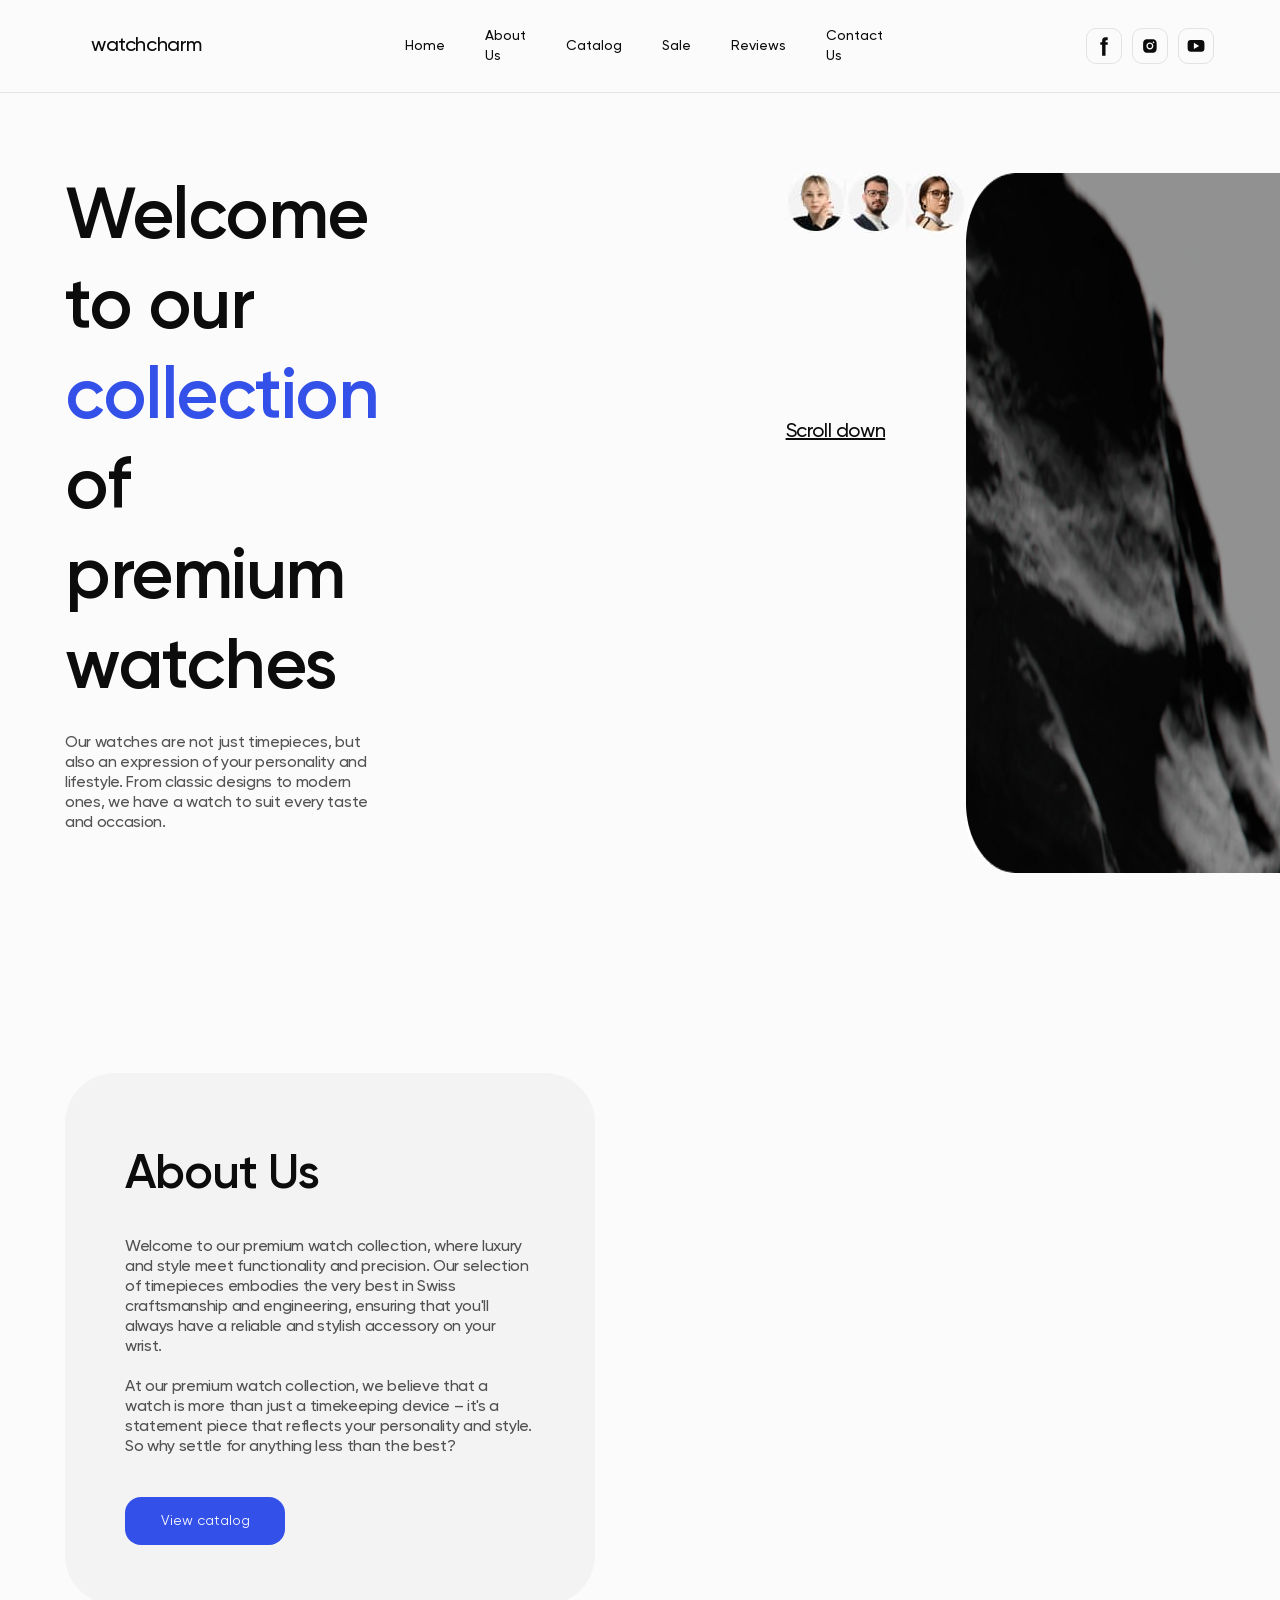
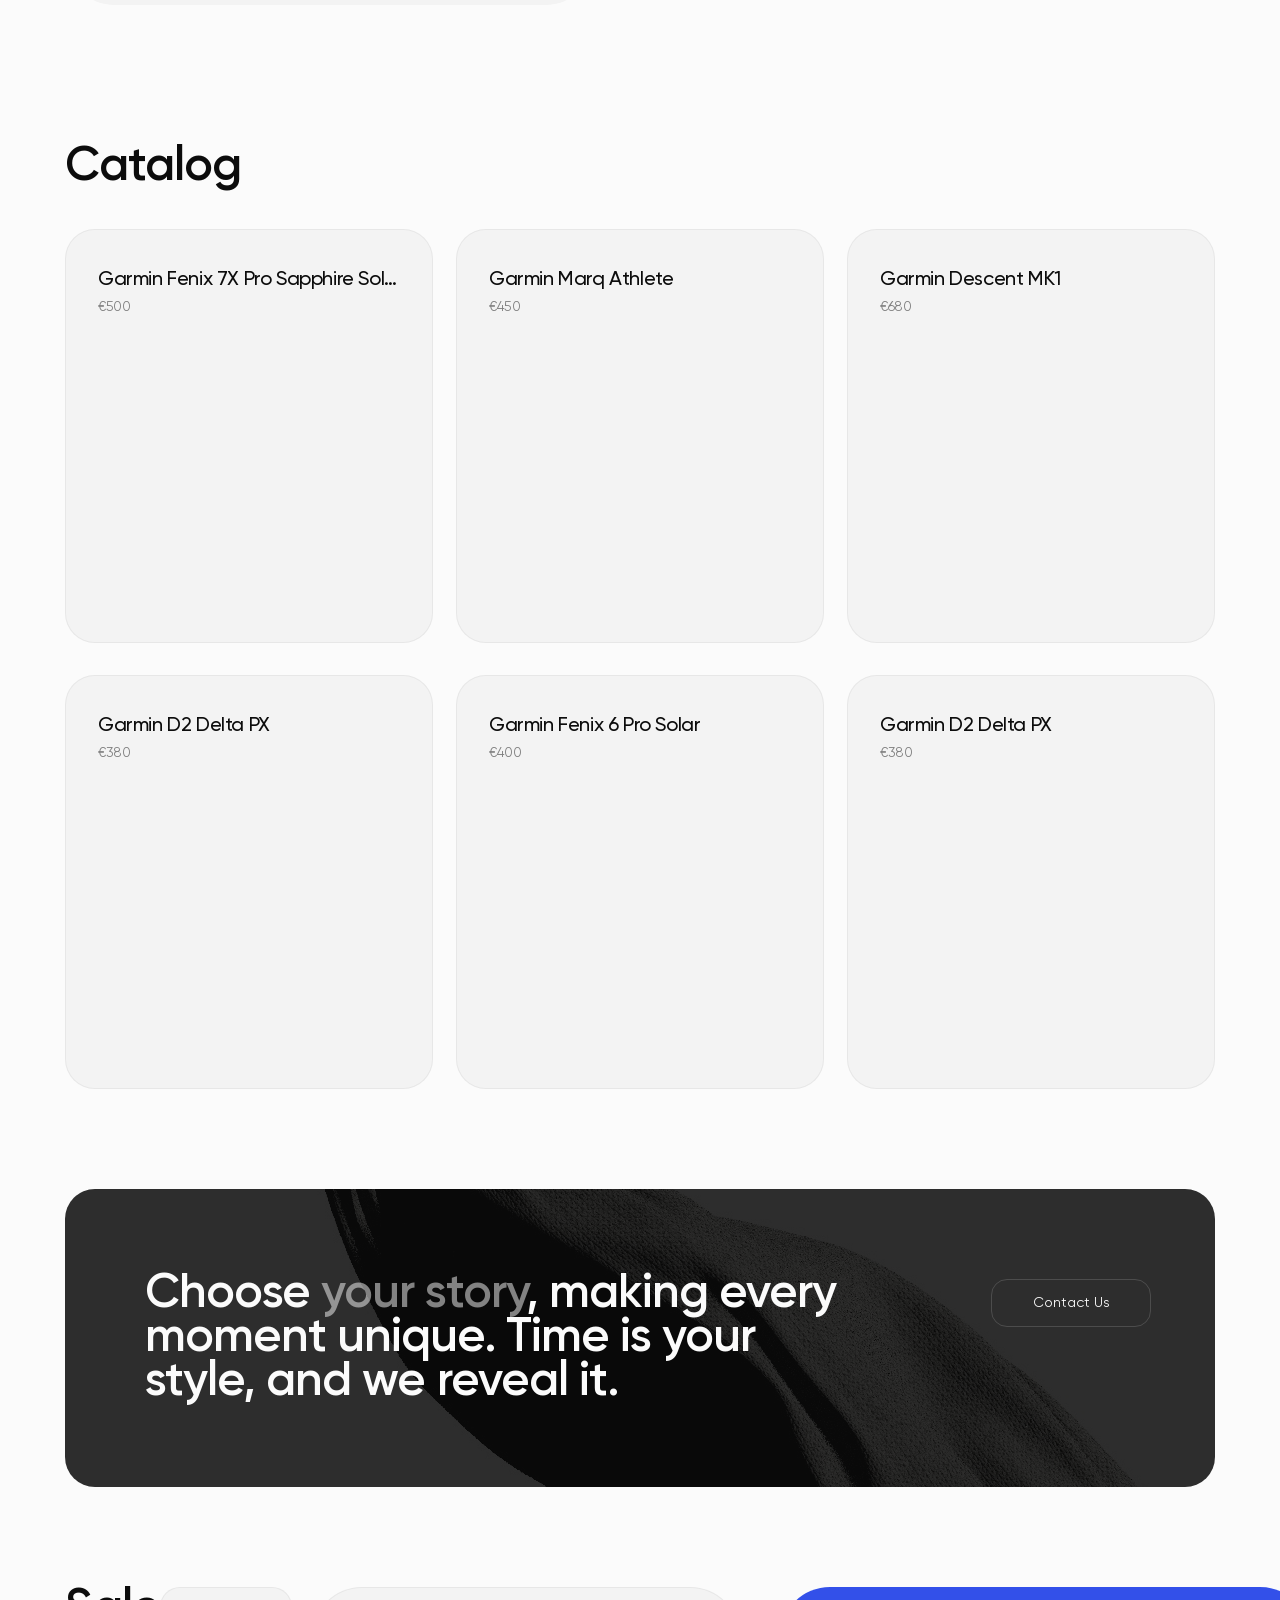
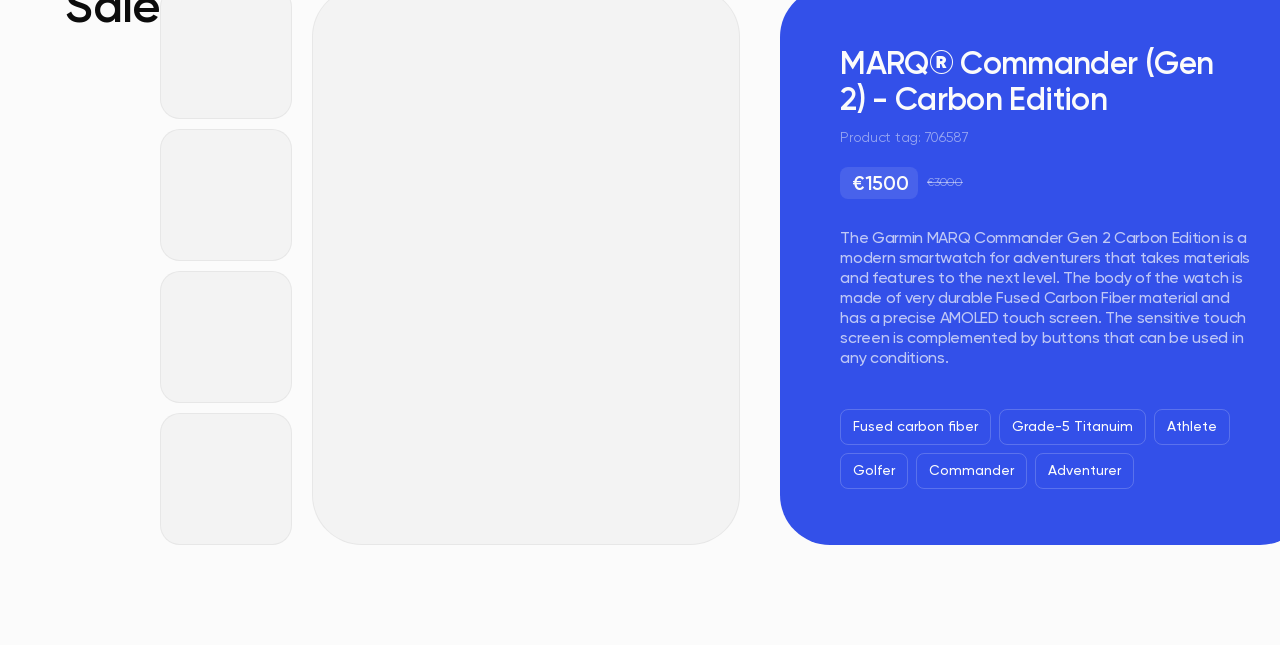
==== commit 5ab499bb: "sale" ====
--- a/index.html
+++ b/index.html
@@ -276,6 +276,107 @@
 
             </section>
 
+            <!-- Sale Section  -->
+            <section class="sale-section">
+                <div class="container">
+                    <h2 class="sale-paragraph">Sale</h2>
+
+                    <div class="sale-container">
+                        <ul class="sale-watches">
+
+                            <li class="sale-items">
+                               <picture>
+                                    <source media="(min-width: 1280px)" srcset="./img/sale/sale-picture1-desc-tab@1x.png, ./img/sale/sale-picture1-desc-tab@2x.png">
+                                    <source media="(min-width: 798px)" srcset="./img/sale/sale-picture1-desc-tab@1x.png, ./img/sale/sale-picture1-desc-tab@2x.png">
+                                    <source media="(min-width: 320px)" srcset="./img/sale/sale-picture1-mob@1x.png, ./img/sale/sale-picture1-mob@2x.png">
+                                    <img src="./img/sale/sale-picture1-mob@1x.png" alt="Front side of watch">
+                               </picture>
+                            </li>
+
+                            <li class="sale-items">
+                                <picture>
+                                    <source media="(min-width: 1280px)" srcset="./img/sale/sale-picture2-desc-tab@1x.png, ./img/sale/sale-picture2-desc-tab@2x.png">
+                                    <source media="(min-width: 798px)" srcset="./img/sale/sale-picture2-desc-tab@1x.png, ./img/sale/sale-picture2-desc-tab@2x.png">
+                                    <source media="(min-width: 320px)" srcset="./img/sale/sale-picture2-mob@1x.png, ./img/sale/sale-picture2-mob@2x.png">
+                                    <img src="./img/sale/sale-picture2-mob@1x.png" alt="Front side of another watch">
+                                </picture>
+                            </li>
+
+                            <li class="sale-items">
+                                <picture>
+                                    <source media="(min-width: 1280px)" srcset="./img/sale/sale-picture3-desc-tab@1x.png, ./img/sale/sale-picture3-desc-tab@2x.png">
+                                    <source media="(min-width: 798px)" srcset="./img/sale/sale-picture3-desc-tab@1x.png, ./img/sale/sale-picture3-desc-tab@2x.png">
+                                    <source media="(min-width: 320px)" srcset="./img/sale/sale-picture3-mob@1x.png, ./img/sale/sale-picture3-mob@2x.png">
+                                    <img src="./img/sale/sale-picture3-mob@1x.png" alt="Side of watch">
+                                </picture>
+                            </li>
+
+                            <li class="sale-items">
+                                <picture>
+                                    <source media="(min-width: 1280px)" srcset="./img/sale/sale-picture4-desc-tab@1x.png, ./img/sale/sale-picture4-desc-tab@2x.png">
+                                    <source media="(min-width: 798px)" srcset="./img/sale/sale-picture4-desc-tab@1x.png, ./img/sale/sale-picture4-desc-tab@2x.png">
+                                    <source media="(min-width: 320px)" srcset="./img/sale/sale-picture4-mob@1x.png, ./img/sale/sale-picture4-mob@2x.png">
+                                    <img src="./img/sale/sale-picture4-mob@1x.png" alt="Side of another watch">
+                                </picture>
+                            </li>
+                        </ul>
+
+                        <ul class="big-watch">
+                         <li class="big-watch-item">
+                          <picture>
+                            <source media="(min-width: 1280px)" srcset="./img/sale/sale-picture5-desc-tab@1x.png, ./img/sale/sale-picture5-desc-tab@2x.png">
+                            <source media="(min-width: 798px)" srcset="./img/sale/sale-picture5-desc-tab@1x.png, ./img/sale/sale-picture5-desc-tab@2x.png">
+                            <source media="(min-width: 320px)" srcset="./img/sale/sale-picture5-mob@1x.png, ./img/sale/sale-picture5-mob@2x.png">
+                            <img src="./img/sale/sale-picture5-mob@1x.png" alt="Main watch">
+                          </picture>
+                    </li>   
+                        </ul>
+                    </div>
+
+                    <!-- description side -->
+                        <div class="description-side">
+                           <ul class="description">
+                            <li class="description-item">
+                                <p class="description-paragraph">MARQ® Commander (Gen 2) - Carbon Edition</p>
+                            </li>
+
+                            <li class="description-item">
+                               <p class="description-sub-paragraph">Product tag: 706587</p>
+                            </li>
+                           </ul>
+
+
+                    <!-- price side -->
+                    <div class="price-side">
+                        <ul class="price-side-item">
+                            <li class="price-side-first">€1500</li>
+                            <li class="price-side-second">€3000</li>
+                        </ul>
+                    </div>
+ 
+                    <!-- about watch-->
+                    <div class="about-side">
+                       <p class="about-watch">The Garmin MARQ Commander Gen 2 Carbon Edition is a modern smartwatch for adventurers that takes materials and features to the next level. The body of the watch is made of very durable Fused Carbon Fiber material and has a precise AMOLED touch screen. The sensitive touch screen is complemented by buttons that can be used in any conditions.</p>
+                   </div>
+
+                    <!-- watch benefits-->
+                    <div class="watch-benefits">
+                        <ul class="watch-benefits-gen">
+                            <li class="watch-benefit-items">Fused carbon fiber </li>
+                            <li class="watch-benefit-items">Grade-5 Titanuim</li>
+                            <li class="watch-benefit-items">Athlete</li>
+                            <li class="watch-benefit-items">Golfer</li>
+                            <li class="watch-benefit-items">Commander</li>
+                            <li class="watch-benefit-items">Adventurer</li>
+                        </ul>
+                            </div>
+                         </div>
+                      </div>
+                   </div>
+            </section>
+
+
+
 
 
 
--- a/css/styles.css
+++ b/css/styles.css
@@ -412,7 +412,7 @@
 font-size: 14px;
 font-style: normal;
 line-height: 1.29; 
-/* flex: 0 0 auto; */
+flex: 0 0 auto;
 
 display: block;
 margin: 0 auto;
@@ -496,9 +496,6 @@
     width: calc((100% - 46px) / 3); /*2 items per row with the gap in between*/
   }
   
-  .catalog-item:nth-last-child(-n+2){
-  display: block;
-  }
   
   .catalog-item picture img{
     padding-top: 30px;
@@ -603,9 +600,274 @@
     margin-right: 64px;
     flex-shrink: 0;
     }
-    
-}
-
-
-
-
+}
+
+/* Sale section  */
+.sale-paragraph{
+color: var(--black);
+font-size: 32px;
+font-style: normal;
+font-weight: 600;
+line-height: 1px; 
+letter-spacing: -0.64px;
+}
+
+/* .sale-watches{} */
+.sale-section{
+  padding-top: 60px;
+  padding-bottom: 60px;
+}
+
+.sale-paragraph{
+color:var(--black);
+font-size: 32px;
+font-style: normal;
+font-weight: 600;
+line-height: 1;
+letter-spacing: -0.64px;
+margin-bottom: 24px;
+}
+
+.sale-watches{
+display: flex;
+flex-direction: row;
+gap: 5px;
+}
+
+.sale-items{
+width: 80px;
+height: 80px;
+border-radius: 16px;
+border: 1px solid rgba(12, 12, 12, 0.05);
+background:var(--backgroundSection);
+padding: 13px 14px;
+}
+
+.big-watch-item{
+width: 335px;
+height: 385px;
+border-radius: 30px;
+border: 1px solid rgba(12, 12, 12, 0.05);
+background: var(--backgroundSection);
+margin-top: 20px;
+padding: 50px;
+}
+
+.description-side{
+width: 335px;
+border-radius: 30px;
+background: var(--purple);
+margin-top: 20px;
+}
+
+.description{
+  padding: 48px 28px 20px 28px;
+}
+
+.description-paragraph{
+color: var(--buttonText);
+font-size: 24px;
+font-style: normal;
+font-weight: 600;
+line-height: 1.17;
+letter-spacing: -0.48px;
+margin-bottom: 10px;
+}
+
+.description-sub-paragraph{
+color: rgba(251, 251, 251, 0.50);
+font-size: 14px;
+font-style: normal;
+font-weight: 400;
+line-height:1.29; 
+letter-spacing: -0.28px;
+}
+
+.price-side{
+  margin-left: 28px;
+}
+
+.price-side-item{
+  display: flex;
+  flex-direction: row;
+}
+
+.price-side-first{
+width: 68px;
+height: 32px;
+border-radius: 8px;
+background: rgba(251, 251, 251, 0.10);
+padding: 8px 12px;
+
+color: var(--buttonText);
+font-size: 16px;
+font-style: normal;
+font-weight: 600;
+line-height: 1.25; 
+letter-spacing: -0.32px;
+}
+
+.price-side-second{
+text-decoration: line-through;
+color: rgba(251, 251, 251, 0.50);
+font-size: 12px;
+font-style: normal;
+font-weight: 400;
+line-height: 1.17;
+letter-spacing: -0.24px;
+margin: 9px;
+}
+
+.about-side{
+  padding: 28px;
+}
+
+.about-watch{
+color: rgba(251, 251, 251, 0.70);
+font-size: 14px;
+font-style: normal;
+font-weight: 500;
+line-height: 1.29; 
+letter-spacing: -0.28px;
+}
+
+/* .watch-benefits{} */
+
+.watch-benefits-gen{
+display: flex;
+flex-direction: row;
+flex-wrap: wrap;
+gap: 8px;  
+padding: 0 28px 28px 28px;
+}
+
+.watch-benefit-items{
+border-radius: 8px;
+border: 1px solid rgba(251, 251, 251, 0.20);
+
+color: var(--buttonText);
+font-size: 12px;
+font-style: normal;
+font-weight: 500;
+line-height: 1.3; 
+padding: 8px 12px;
+}
+
+@media (min-width: 789px){
+  .sale-section{
+  padding-bottom: 80px;
+  padding-top: 0;
+  }
+  
+  .sale-paragraph{
+  font-size: 48px;
+  line-height: 0.92;
+  letter-spacing: -0.96px;
+  margin-bottom: 40px;
+  }
+  
+.sale-container{
+  display: flex;
+  align-items: flex-start;
+  gap: 20px;
+}
+
+  .sale-watches{
+  display: flex;
+  flex-direction: column;
+  gap: 10px;
+  }
+  
+  .sale-items{
+  width: 132px;
+  height: 132px;
+  border-radius: 20px;
+  padding: 16px 18px;
+  }
+  
+  .big-watch-item{
+  width: 552px;
+  height: 558px;
+  border-radius: 50px;
+  padding: 80px 112px;
+  margin: auto;
+  }
+
+  .description-side{
+  width: 704px;
+  border-radius: 50px;
+  margin-top: 40px;
+  }
+  
+  .description{
+    padding: 60px 208px 20px 60px;
+  }
+  
+  .description-paragraph{
+  font-size: 32px;
+  line-height: 1.125;
+  letter-spacing: -0.64px;
+  }
+  
+  .price-side{
+    margin-left: 60px;
+  }
+  
+  .price-side-first{
+  width: 78px;
+  font-size: 20px;
+  line-height: 1; 
+  letter-spacing: -0.4px;
+  }
+  
+  .about-side{
+    padding: 30px 60px 40px 60px;
+  }
+  
+  .about-watch{
+  font-size: 16px;
+  line-height: 1.25; 
+  letter-spacing: -0.32px;
+  }
+  
+  .watch-benefits-gen{
+  display: flex;
+  flex-direction: row;
+  flex-wrap: wrap;
+  gap: 8px;  
+  padding: 0 246px 60px 60px;
+  }
+  
+  .watch-benefit-items{
+  font-size: 14px;
+  line-height: 1.29; 
+  }
+}
+
+@media (min-width: 1280px){
+  .sale-section{
+    padding-bottom: 100px;
+    padding-top: 0;
+    }
+
+ .big-watch-item{
+  width: 428px;
+  padding: 80px 50px;
+  }
+
+  .description-side{
+   width: 530px;
+   height: 558px;
+   margin: auto 40px ;
+  
+}
+
+.description-paragraph{
+  width: 389px;
+}
+
+.watch-benefits-gen{ 
+  padding: 0 72px 60px 60px;
+  }
+
+}
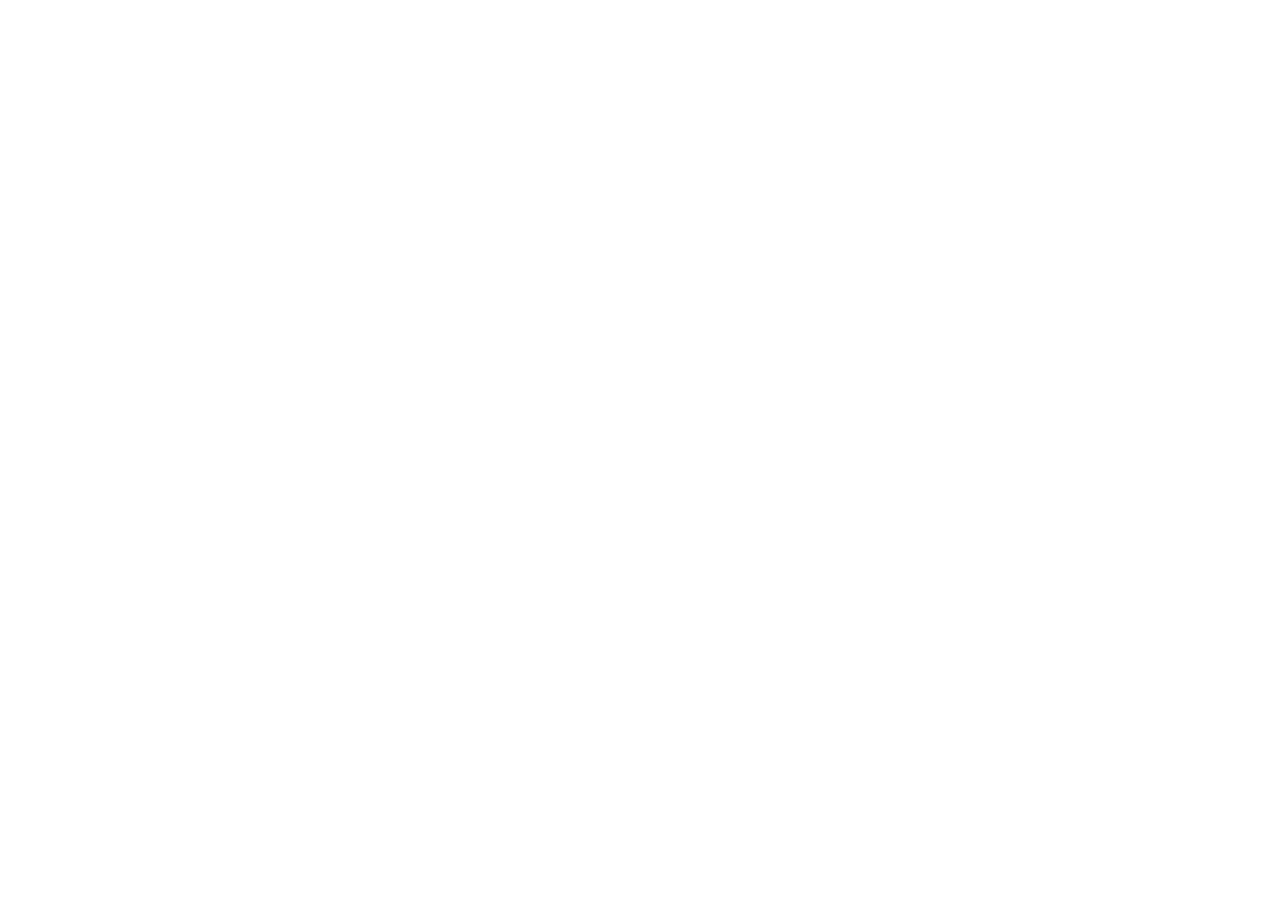
==== commit fd636c71: "Deploying to gh-pages from @ toriruban/WatchCharm@ee144526d34c255358461fcc374aea8dd16d6f4d 🚀" ====
--- a/index.html
+++ b/index.html
@@ -1,393 +1,27 @@
 <!DOCTYPE html>
 <html lang="en">
 <head>
-    <meta charset="UTF-8">
-    <meta http-equiv="X-UA-Compatible" content="IE=edge">
-    <meta name="viewport" content="width=device-width, initial-scale=1.0">
-    <title>WatchCharm</title>
-    <link rel="stylesheet" href="https://cdnjs.cloudflare.com/ajax/libs/modern-normalize/2.0.0/modern-normalize.min.css"
-    integrity="sha512-4xo8blKMVCiXpTaLzQSLSw3KFOVPWhm/TRtuPVc4WG6kUgjH6J03IBuG7JZPkcWMxJ5huwaBpOpnwYElP/m6wg=="
-    crossorigin="anonymous" referrerpolicy="no-referrer" >
-    <link rel="stylesheet" href="./font-gilroy copy/fonts.css" >
-    <link rel="stylesheet" href="./css/styles.css" >
+  <meta charset="UTF-8">
+  <meta http-equiv="X-UA-Compatible" content="IE=edge">
+  <meta name="viewport" content="width=device-width, initial-scale=1.0">
+  <link rel="icon" type="image/x-icon" href="./images/favicon.svg" />
+  <title>WatchCharm</title>
+  <link rel="stylesheet" crossorigin href="/WatchCharm/assets/index-CVX_NGGT.css">
 </head>
 <body>
+  
 
-  <!--  Header  -->  
-    <header class="header">
-        <div class="container header-flex">
-            <nav class="main-navigation">
-                <a class="page-logo" href="./index.html">watchcharm</a>
-                <ul class="navigation-links">
-                    <li class="navigation-item"><a class="navigation-link" href="#Home">Home</a></li>
-                    <li class="navigation-item"><a class="navigation-link" href="#About Us">About Us</a></li>
-                    <li class="navigation-item"><a class="navigation-link" href="#Catalog">Catalog</a></li>
-                    <li class="navigation-item"><a class="navigation-link" href="#Sale">Sale</a></li>
-                    <li class="navigation-item"><a class="navigation-link" href="#Reviews">Reviews</a></li>
-                    <li class="navigation-item"><a class="navigation-link" href="#Contact Us">Contact Us</a></li>
-                </ul>
+  <main>
+       
+       
+       
+       
+       
+       
+       
+  </main>
+        
+      
 
-                <ul class="social-links-header">
-
-                    <!-- first social icon -->
-                    <li class="social-item">
-                        <a class="social-link" href="https://www.instagram.com/goitclub/">
-                        <svg class="social-icon" width="20" height="20">
-                        <use href="./img/icons.svg#icon-facebook"></use>
-                         </svg>
-                         </a>
-                    </li>
-                    
-                    <!-- second social icon -->
-                    <li class="social-item">
-                        <a class="social-link" href="https://www.youtube.com/c/GoIT">
-                        <svg class="social-icon" width="20" height="20">
-                         <use href="./img/icons.svg#icon-instagram"></use>
-                        </svg>
-                        </a>
-                   </li>
-                   
-                   <!-- third social icon -->
-                    <li class="social-item">
-                        <a class="social-link" href="https://www.facebook.com/goITclub/">
-                        <svg class="social-icon" width="20" height="20">
-                            <use href ="./img/icons.svg#icon-youtube"></use>
-                        </svg>
-                        </a>
-                    </li>
-
-                </ul>
-            </nav>
-        </div>
-
-    </header>
-
-  <!--  Main  -->  
-     <main>
-          <!--  Hero Section  -->  
-           <section class="hero-section">
-            <div class="container">
-            
-            <div class="hero-flex">
-            <div class="hero-first">
-                <h1 class="main-title">
-                    Welcome to our <span class="main-difference">collection</span> of premium watches
-                </h1>
-                <p class="main-paragraph">
-                    Our watches are not just timepieces, but also an expression of your personality and lifestyle. From classic designs to modern ones, we have a watch to suit every taste and occasion.
-                </p>
-            </div>
-
-               <!-- Second half hero Section  -->  
-            <div class="hero-stuff">
-
-              <ul class="image-gather">
-                <li class="hero-images">
-                    <img class="hero-icon-img"
-                    src="./img/firstgirl.jpg" 
-                    alt="FirstWomen" 
-                    width="60"
-                >
-                </li>
-               
-                <li class="hero-images">
-                <img class="hero-icon-img"
-                    src="./img/onemen.jpg" 
-                    alt="OneMan" 
-                    width="60"
-                >
-                </li>
-
-                <li class="hero-images">
-                <img class="hero-icon-img"
-                    src="./img/secondgirl.jpg" 
-                    alt="SecondWomen" 
-                    width="60"
-                >
-                 </li>
-            </ul>
-
-                <ul class="hero-item">
-                    <li class="hero-item-one"><a class="hero-link" href="#Footer">Scroll down</a></li>
-                </ul>
-            </div>
-        </div>
-
-            <img class="main-image"
-                 src="./img/hero-image.jpg"
-                 alt="Image of watch"
-                 width="1150"
-            >
-                 
-
-            </div>
-          </section>
-
-           <!-- About Us Section  -->  
-           <section class="about-us-section">
-           
-            <div class="container">
-
-            <div class="about-us-container">
-                <h2 class="about-title">About Us</h2>
-                
-                <p class="about-paragraph">Welcome to our premium watch collection, where luxury and style meet functionality and precision. Our selection of timepieces embodies the very best in Swiss craftsmanship and engineering, ensuring that you'll always have a reliable and stylish accessory on your wrist.</p>
-
-                <p class="about-second-paragraph">At our premium watch collection, we believe that a watch is more than just a timekeeping device – it's a statement piece that reflects your personality and style. So why settle for anything less than the best?</p>
-
-                <button class="about-us-button">View catalog</button>
-            </div>
-
-            <picture>
-                <source media="(min-width: 1280px)"
-                srcset="./img/about-us/watch-desc1x.jpg 1x, ./img/about-us/watch-desk@2x.jpg 2x">
-
-                <source media="(min-width: 768px)"
-                srcset="./img/about-us/watch-tablet.jpg 1x, ./img/about-us/watch-tablet@2x.jpg 2x">
-
-                <source media="(min-width: 320px)"
-                srcset="./img/about-us/watch.jpg 1x, ./img/about-us/watch@2x.jpg 2x">
-            
-                <img src="./img/about-us/about-us-mobile.jpg" alt="Watch" >
-            </picture>
-
-            </div>
-            </section>
-
-            <!-- Catalog Section  -->
-            <section class="catalog-section">
-                <div class="container">
-                  <!-- <h2 class="catalog-title">Catalog</h2> -->
-                      <div class="catalog-us-container">
-                        <h2 class="catalog-title">Catalog</h2>
-                        <ul class="catalog-stuff">
-                        <!-- first element in catalog  -->
-                           <li class="catalog-item">
-
-                            <picture>
-                                <source media="(min-width: 1280px)" srcset="img/catalog/first-watch-desk@1x.png, img/catalog/first-watch-desk2x.png">
-                                <source media="(min-width: 798px)" srcset="img/catalog/first-watch-tab@1x.png, img/catalog/first-watch-tab2x.png">
-                                <source media="(min-width: 320px)" srcset="img/catalog/first-watch-mob@1x.png, img/catalog/first-watch-mob2x.png">
-                                <img src="img/catalog/first-watch.png" alt="Garmin Fenix 7X Pro Sapphire Solar">
-                            </picture>
-
-                            <div class="catalog-description">
-                            <p class="name-watch">Garmin Fenix 7X Pro Sapphire Solar</p>
-                            <p class="price-watch">€500</p>
-                            </div>
- 
-                        </li>
-
-                        <!-- second element in catalog  -->
-                        <li class="catalog-item">
-                            <picture>
-                                <source media="(min-width: 1280px)" srcset="./img/catalog/second-watch-desk@1x.png 1x, ./img/catalog/second-watch-desk2x.png 2x">
-                                <source media="(min-width: 798px)" srcset="./img/catalog/second-watch-tab@1x.png 1x, ./img/catalog/second-watch-tab@2x.png 2x">
-                                <source media="(min-width: 320px)" srcset="./img/catalog/second-watch-mob@1x.png 1x, ./img/catalog/second-watch-mob@2x.png 2x">
-                                <img src="./img/catalog/second-watch.png" alt="Garmin Marq Athlete">
-                            </picture>
-
-                            <div class="catalog-description">
-                            <p class="name-watch">Garmin Marq Athlete</p>
-                            <p class="price-watch">€450</p>
-                            </div>
-
-
-                        </li>
-
-                        <!-- third element in catalog  -->
-                        <li class="catalog-item">
-                            <picture>
-                                <source media="(min-width: 1280px)" srcset="./img/catalog/third-watch-desk@1x.png 1x, ./img/catalog/third-watch-desk2x.png 2x">
-                                <source media="(min-width: 798px)" srcset="./img/catalog/third-watch-tab@1x.png 1x, ./img/catalog/third-watch-tab@2x.png 2x">
-                                <source media="(min-width: 320px)" srcset="./img/catalog/third-watch-mob@1x.png 1x, ./img/catalog/third-watch-mob@2x.png 2x">
-                                <img src="./img/catalog/third-watch.png" alt="Garmin Descent MK1">
-                            </picture>
-
-                            <div class="catalog-description">
-                            <p class="name-watch">Garmin Descent MK1</p>
-                            <p class="price-watch">€680</p>
-                            </div>
-                        </li>
-
-                        <!-- fourth element in catalog  -->
-                        <li class="catalog-item">
-                            <picture>
-                                <source media="(min-width: 1280px)" srcset="./img/catalog/fourth-watch-desk@1x.png 1x, ./img/catalog/fourth-watch-desk2x.png 2x">
-                                <source media="(min-width: 798px)" srcset="./img/catalog/fourth-watch-tab@1x.png 1x, ./img/catalog/fourth-watch-tab@2x.png 2x">
-                                <source media="(min-width: 320px)" srcset="./img/catalog/fourth-watch-mob@1x.png 1x, ./img/catalog/fourth-watch-mob@2x.png 2x">
-                                <img src="./img/catalog/fourth-watch.png" alt="Garmin D2 Delta PX">
-                            </picture>
-
-                            <div class="catalog-description">
-                            <p class="name-watch">Garmin D2 Delta PX</p>
-                            <p class="price-watch">€380</p>
-                            </div>
-                        </li>
-
-                        <button type="button" class="button-catalog">Show more</button>
-
-                        <!-- fifth element in catalog  -->
-                        <li class="catalog-item">
-                            <picture>
-                                <source media="(min-width: 1280px)" srcset="./img/catalog/fifth-watch-desk@1x.png 1x, ./img/catalog/fifth-watch-desk2x.png 2x">
-                                <source media="(min-width: 798px)" srcset="./img/catalog/fifth-watch-tab@1x.png 1x, ./img/catalog/fifth-watch-tab@2x.png 2x">
-                                <source media="(min-width: 320px)" srcset="./img/catalog/fifth-watch-mob@1x.png 1x, ./img/catalog/fifth-watch-mob@2x.png 2x">
-                                <img src="./img/catalog/fifth-watch.png" alt="Garmin Fenix 6 Pro Solar">
-                            </picture>
-
-                            <div class="catalog-description">
-                            <p class="name-watch">Garmin Fenix 6 Pro Solar</p>
-                            <p class="price-watch">€400</p>
-                            </div>
-                        </li>
-
-                        <!-- sixth element in catalog  -->
-                        <li class="catalog-item">
-                            <picture>
-                                <source media="(min-width: 1280px)" srcset="./img/catalog/sixth-watch-desk@1x.png 1x, ./img/catalog/sixth-watch-desk2x.png 2x">
-                                <source media="(min-width: 798px)" srcset="./img/catalog/sixth-watch-tab@1x.png 1x, ./img/catalog/sixth-watch-tab@2x.png 2x">
-                                <source media="(min-width: 320px)" srcset="./img/catalog/sixth-watch-mob@1x.png 1x, ./img/catalog/sixth-watch-mob@2x.png 2x">
-                                <img src="./img/catalog/sixth-watch.png" alt="Garmin D2 Delta PX">
-                            </picture>
-
-                            <div class="catalog-description">
-                            <p class="name-watch">Garmin D2 Delta PX</p>
-                            <p class="price-watch">€380</p>
-                            </div>
-                        </li>
-                       
-                      </ul>
-                    </div>
-                   
-                </div>
-
-            </section> 
-
-            <!-- Advertisement Section  -->
-            <section class="advertisement-section">
-                <div class="container">
-                    <div class="advertisement-container">
-                    <h2 class="visually-hidden">Advertisement</h2>
-                    <p class="advertisement-paragraph">Choose <span class="advertisement-part">your story</span>, making every moment unique. Time is your style, and we reveal it.</p>
-                    <button class="advertisement-button" type="button">Contact Us</button>
-                   </div>
-                </div>
-
-            </section>
-
-            <!-- Sale Section  -->
-            <section class="sale-section">
-                <div class="container">
-                    <h2 class="sale-paragraph">Sale</h2>
-
-                    <div class="sale-container">
-                        <ul class="sale-watches">
-
-                            <li class="sale-items">
-                               <picture>
-                                    <source media="(min-width: 1280px)" srcset="./img/sale/sale-picture1-desc-tab@1x.png, ./img/sale/sale-picture1-desc-tab@2x.png">
-                                    <source media="(min-width: 798px)" srcset="./img/sale/sale-picture1-desc-tab@1x.png, ./img/sale/sale-picture1-desc-tab@2x.png">
-                                    <source media="(min-width: 320px)" srcset="./img/sale/sale-picture1-mob@1x.png, ./img/sale/sale-picture1-mob@2x.png">
-                                    <img src="./img/sale/sale-picture1-mob@1x.png" alt="Front side of watch">
-                               </picture>
-                            </li>
-
-                            <li class="sale-items">
-                                <picture>
-                                    <source media="(min-width: 1280px)" srcset="./img/sale/sale-picture2-desc-tab@1x.png, ./img/sale/sale-picture2-desc-tab@2x.png">
-                                    <source media="(min-width: 798px)" srcset="./img/sale/sale-picture2-desc-tab@1x.png, ./img/sale/sale-picture2-desc-tab@2x.png">
-                                    <source media="(min-width: 320px)" srcset="./img/sale/sale-picture2-mob@1x.png, ./img/sale/sale-picture2-mob@2x.png">
-                                    <img src="./img/sale/sale-picture2-mob@1x.png" alt="Front side of another watch">
-                                </picture>
-                            </li>
-
-                            <li class="sale-items">
-                                <picture>
-                                    <source media="(min-width: 1280px)" srcset="./img/sale/sale-picture3-desc-tab@1x.png, ./img/sale/sale-picture3-desc-tab@2x.png">
-                                    <source media="(min-width: 798px)" srcset="./img/sale/sale-picture3-desc-tab@1x.png, ./img/sale/sale-picture3-desc-tab@2x.png">
-                                    <source media="(min-width: 320px)" srcset="./img/sale/sale-picture3-mob@1x.png, ./img/sale/sale-picture3-mob@2x.png">
-                                    <img src="./img/sale/sale-picture3-mob@1x.png" alt="Side of watch">
-                                </picture>
-                            </li>
-
-                            <li class="sale-items">
-                                <picture>
-                                    <source media="(min-width: 1280px)" srcset="./img/sale/sale-picture4-desc-tab@1x.png, ./img/sale/sale-picture4-desc-tab@2x.png">
-                                    <source media="(min-width: 798px)" srcset="./img/sale/sale-picture4-desc-tab@1x.png, ./img/sale/sale-picture4-desc-tab@2x.png">
-                                    <source media="(min-width: 320px)" srcset="./img/sale/sale-picture4-mob@1x.png, ./img/sale/sale-picture4-mob@2x.png">
-                                    <img src="./img/sale/sale-picture4-mob@1x.png" alt="Side of another watch">
-                                </picture>
-                            </li>
-                        </ul>
-
-                        <ul class="big-watch">
-                         <li class="big-watch-item">
-                          <picture>
-                            <source media="(min-width: 1280px)" srcset="./img/sale/sale-picture5-desc-tab@1x.png, ./img/sale/sale-picture5-desc-tab@2x.png">
-                            <source media="(min-width: 798px)" srcset="./img/sale/sale-picture5-desc-tab@1x.png, ./img/sale/sale-picture5-desc-tab@2x.png">
-                            <source media="(min-width: 320px)" srcset="./img/sale/sale-picture5-mob@1x.png, ./img/sale/sale-picture5-mob@2x.png">
-                            <img src="./img/sale/sale-picture5-mob@1x.png" alt="Main watch">
-                          </picture>
-                    </li>   
-                        </ul>
-                    </div>
-
-                    <!-- description side -->
-                        <div class="description-side">
-                           <ul class="description">
-                            <li class="description-item">
-                                <p class="description-paragraph">MARQ® Commander (Gen 2) - Carbon Edition</p>
-                            </li>
-
-                            <li class="description-item">
-                               <p class="description-sub-paragraph">Product tag: 706587</p>
-                            </li>
-                           </ul>
-
-
-                    <!-- price side -->
-                    <div class="price-side">
-                        <ul class="price-side-item">
-                            <li class="price-side-first">€1500</li>
-                            <li class="price-side-second">€3000</li>
-                        </ul>
-                    </div>
- 
-                    <!-- about watch-->
-                    <div class="about-side">
-                       <p class="about-watch">The Garmin MARQ Commander Gen 2 Carbon Edition is a modern smartwatch for adventurers that takes materials and features to the next level. The body of the watch is made of very durable Fused Carbon Fiber material and has a precise AMOLED touch screen. The sensitive touch screen is complemented by buttons that can be used in any conditions.</p>
-                   </div>
-
-                    <!-- watch benefits-->
-                    <div class="watch-benefits">
-                        <ul class="watch-benefits-gen">
-                            <li class="watch-benefit-items">Fused carbon fiber </li>
-                            <li class="watch-benefit-items">Grade-5 Titanuim</li>
-                            <li class="watch-benefit-items">Athlete</li>
-                            <li class="watch-benefit-items">Golfer</li>
-                            <li class="watch-benefit-items">Commander</li>
-                            <li class="watch-benefit-items">Adventurer</li>
-                        </ul>
-                            </div>
-                         </div>
-                      </div>
-                   </div>
-            </section>
-
-
-
-
-
-
-
-
-
-
-
-
-
-
-     </main>
 </body>
 </html>
